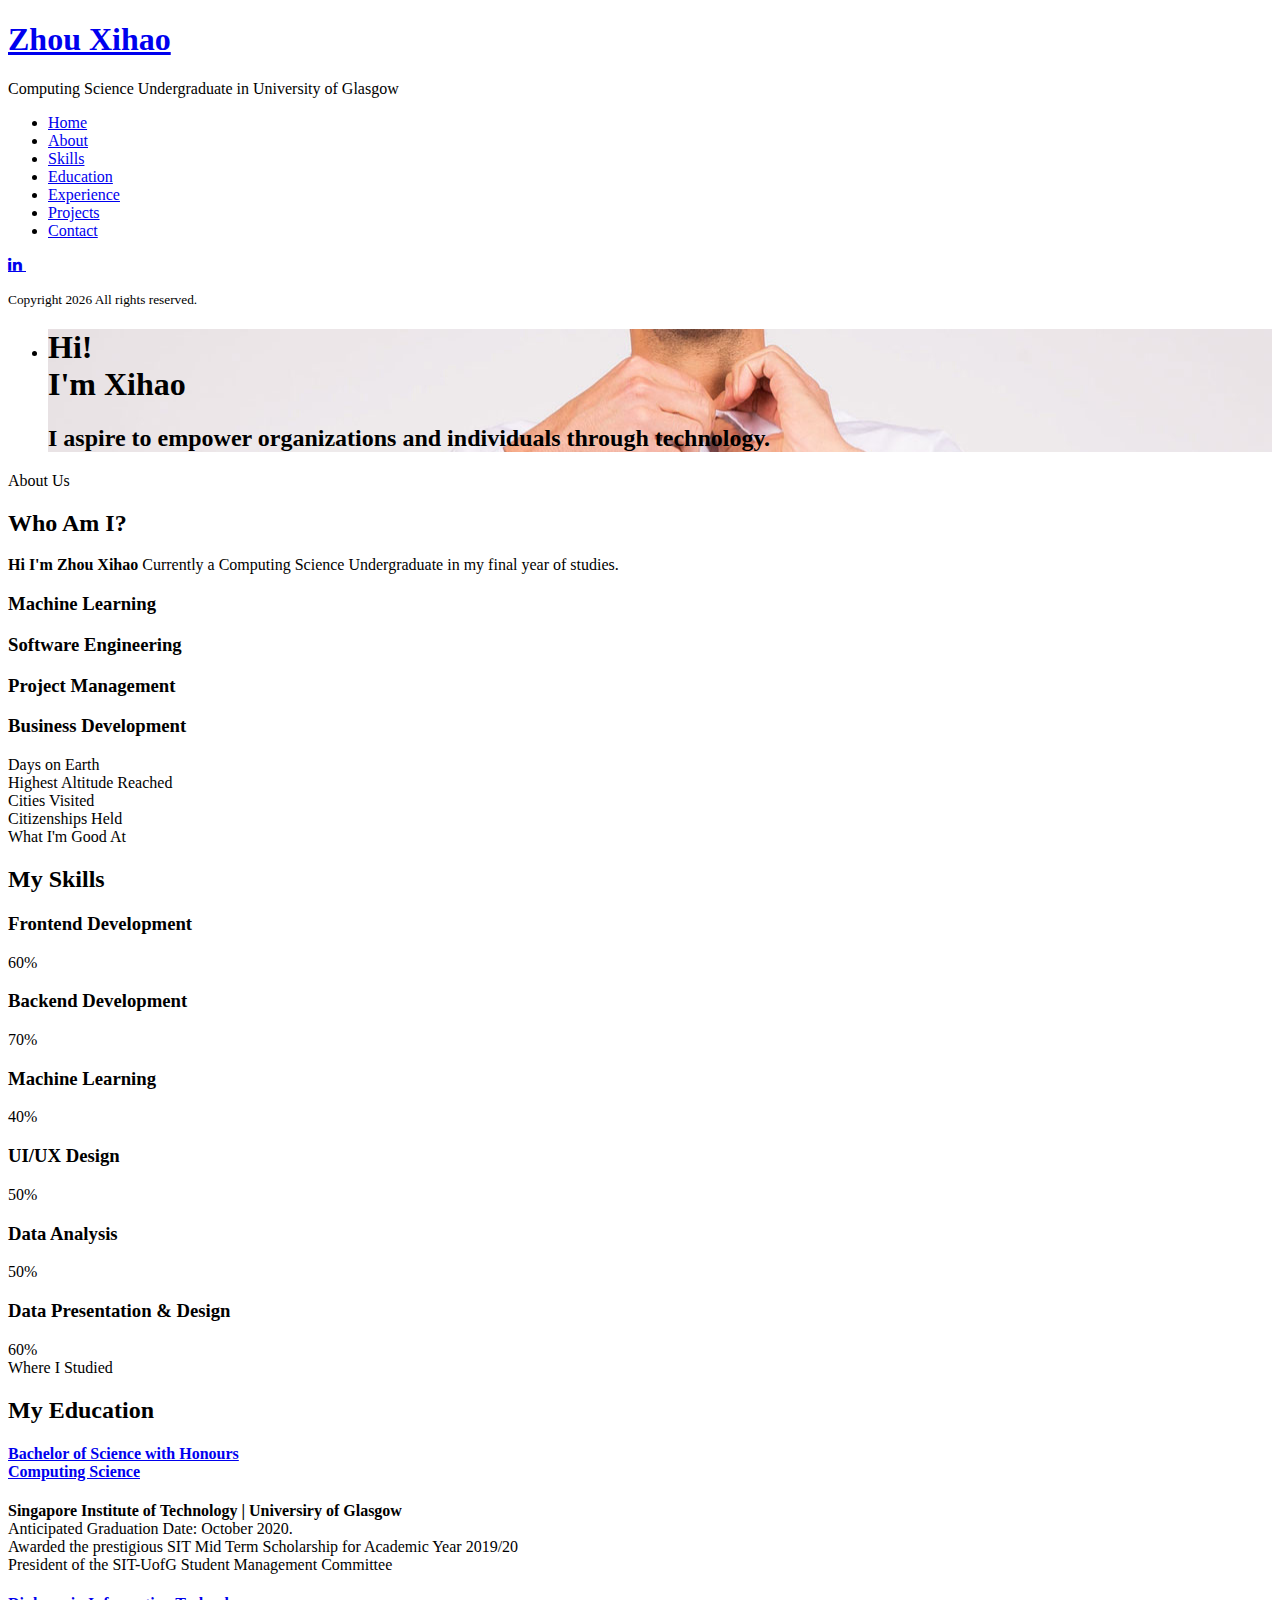
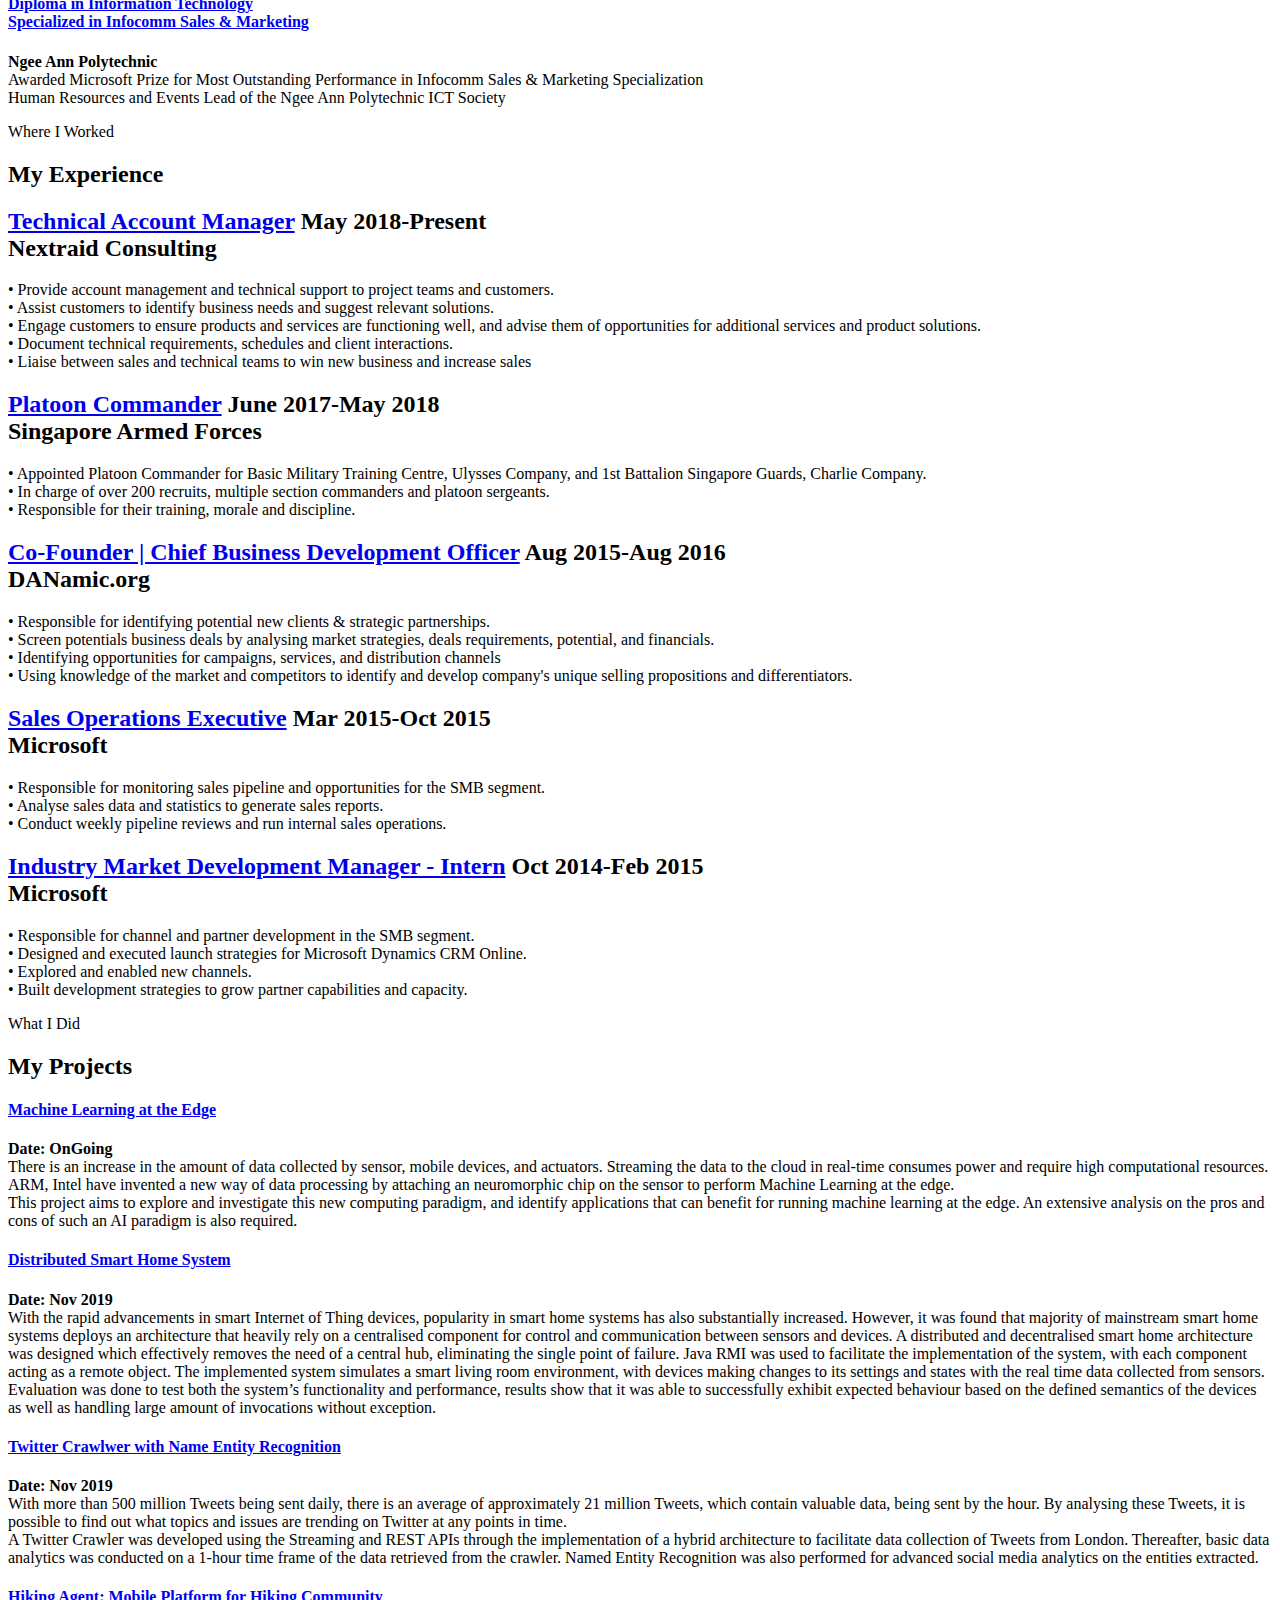
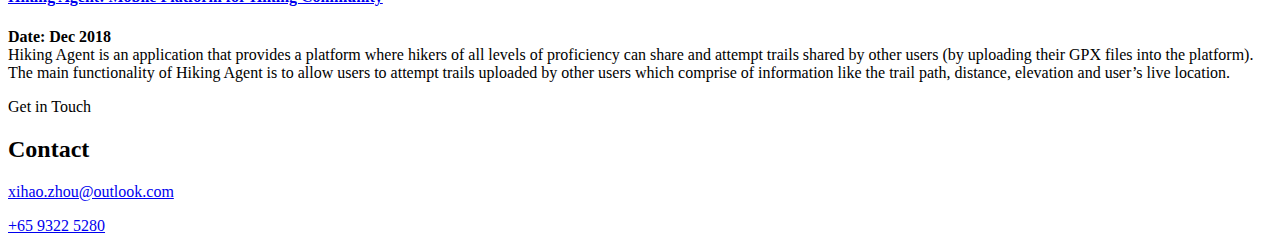
==== index.html @ 9bbf4e9b "Minor changes" ====
<!DOCTYPE HTML>
<html>
	<head>
	<meta charset="utf-8">
	<meta http-equiv="X-UA-Compatible" content="IE=edge">
	<title>Xihao</title>
	<meta name="viewport" content="width=device-width, initial-scale=1">
	<meta name="description" content="" />
	<meta name="keywords" content="" />
	<meta name="author" content="" />

	<!-- Place favicon.ico and apple-touch-icon.png in the root directory -->
	<link rel="shortcut icon" href="images/x.png">

	<link href="https://fonts.googleapis.com/css?family=Quicksand:300,400,500,700" rel="stylesheet">
	<link href="https://fonts.googleapis.com/css?family=Playfair+Display:400,400i,700" rel="stylesheet">

	<!-- Animate.css -->
	<link rel="stylesheet" href="css/animate.css">
	<!-- Icomoon Icon Fonts-->
	<link rel="stylesheet" href="css/icomoon.css">
	<!-- Bootstrap  -->
	<link rel="stylesheet" href="css/bootstrap.css">
	<!-- Flexslider  -->
	<link rel="stylesheet" href="css/flexslider.css">
	<!-- Flaticons  -->
	<link rel="stylesheet" href="fonts/flaticon/font/flaticon.css">
	<!-- Owl Carousel -->
	<link rel="stylesheet" href="css/owl.carousel.min.css">
	<link rel="stylesheet" href="css/owl.theme.default.min.css">
	<!-- Theme style  -->
	<link rel="stylesheet" href="css/style.css">
	<!-- Social Media Icons-->
	<link rel="stylesheet" href="https://cdnjs.cloudflare.com/ajax/libs/font-awesome/4.7.0/css/font-awesome.min.css">

	<script src="js/modernizr-2.6.2.min.js"></script>


	</head>

	<body>
	<div id="colorlib-page">
		<div class="container-wrap">
		<a href="#" class="js-colorlib-nav-toggle colorlib-nav-toggle" data-toggle="collapse" data-target="#navbar" aria-expanded="false" aria-controls="navbar"><i></i></a>
		<aside id="colorlib-aside" role="complementary" class="border js-fullheight">
			<div class="text-center">
				<div class="author-img" style="background-image: url(images/PIC.png);"></div>
				<h1 id="colorlib-logo"><a href="index.html">Zhou Xihao</a></h1>
				<span class="position">Computing Science Undergraduate in University of Glasgow</span>
			</div>
			<nav id="colorlib-main-menu" role="navigation" class="navbar">
				<div id="navbar" class="collapse">
					<ul>
						<li class="active"><a href="#" data-nav-section="home">Home</a></li>
						<li><a href="#" data-nav-section="about">About</a></li>
						<!-- <li><a href="#" data-nav-section="services">Services</a></li> -->
						<li><a href="#" data-nav-section="skills">Skills</a></li>
						<li><a href="#" data-nav-section="education">Education</a></li>
						<li><a href="#" data-nav-section="experience">Experience</a></li>
						<li><a href="#" data-nav-section="projects">Projects</a></li>
						<!-- <li><a href="#" data-nav-section="blog">Blog</a></li> -->
						<li><a href="#" data-nav-section="contact">Contact</a></li>
					</ul>
				</div>
			</nav>

			<div class="colorlib-footer">

				<a href="https://www.linkedin.com/in/xihaozhou/" class="fa fa-linkedin">&nbsp;</a>

				<p><small>Copyright <script>document.write(new Date().getFullYear());</script> All rights reserved.</small></p>

			</div>

		</aside>

		<div id="colorlib-main">
			<section id="colorlib-hero" class="js-fullheight" data-section="home">
				<div class="flexslider js-fullheight">
					<ul class="slides">
				   	<li style="background-image: url(images/img_bg_1.jpg);">
				   		<div class="overlay"></div>
				   		<div class="container-fluid">
				   			<div class="row">
					   			<div class="col-md-6 col-md-offset-3 col-md-pull-3 col-sm-12 col-xs-12 js-fullheight slider-text">
					   				<div class="slider-text-inner js-fullheight">
					   					<div class="desc">
						   					<h1>Hi! <br>I'm Xihao</h1>
						   					<h2>I aspire to empower organizations and individuals through technology.</h2>
												<!-- <p><a class="btn btn-primary btn-learn" href="https://1drv.ms/b/s!AjzzkEXjGztilz68MxTe9fAJ-5AG">Download CV <i class="icon-download4"></i></a></p> -->
											</div>
					   				</div>
					   			</div>
					   		</div>
				   		</div>
				   	</li>
				  	</ul>
			  	</div>
			</section>

			<section class="colorlib-about" data-section="about">
				<div class="colorlib-narrow-content">
					<div class="row">
						<div class="col-md-12">
							<div class="row row-bottom-padded-sm animate-box" data-animate-effect="fadeInLeft">
								<div class="col-md-12">
									<div class="about-desc">
										<span class="heading-meta">About Us</span>
										<h2 class="colorlib-heading">Who Am I?</h2>
										<p><strong>Hi I'm Zhou Xihao</strong> 
											Currently a Computing Science Undergraduate in my final year of studies.
										</p>
									</div>
								</div>
							</div>
							<div class="row">
								<div class="col-md-3 animate-box" data-animate-effect="fadeInTop">
									<div class="services color-3">
										<span class="icon2"><i class="icon-phone3"></i></span>
										<h3>Machine Learning</h3>
									</div>
								</div>
								<div class="col-md-3 animate-box" data-animate-effect="fadeInLeft">
									<div class="services color-1">
										<span class="icon2"><i class="icon-data"></i></span>
										<h3>Software Engineering</h3>
									</div>
								</div>
								<div class="col-md-3 animate-box" data-animate-effect="fadeInRight">
									<div class="services color-2">
										<span class="icon2"><i class="icon-globe-outline"></i></span>
										<h3>Project Management</h3>
									</div>
								</div>
								<div class="col-md-3 animate-box" data-animate-effect="fadeInBottom">
									<div class="services color-4">
										<span class="icon2"><i class="icon-bulb"></i></span>
										<h3>Business Development</h3>
									</div>
								</div>
							</div>
						</div>
					</div>
				</div>
			</section>

			<div id="colorlib-counter" class="colorlib-counters" style="background-image: url(images/cover_bg_1.jpg);" data-stellar-background-ratio="0.5">
				<div class="overlay"></div>
				<div class="colorlib-narrow-content">
					<div class="row">
					</div>
					<div class="row">
						<div class="col-md-3 text-center animate-box">
							<span class="colorlib-counter js-counter" data-from="8800" data-to="9069" data-speed="5000" data-refresh-interval="50"></span>
							<span class="colorlib-counter-label">Days on Earth</span>
						</div>
						<div class="col-md-3 text-center animate-box">
							<span class="colorlib-counter js-counter" data-from="3500" data-to="3720" data-speed="5000" data-refresh-interval="50"></span>
							<span class="colorlib-counter-label">Highest Altitude Reached</span>
						</div>
						<div class="col-md-3 text-center animate-box">
							<span class="colorlib-counter js-counter" data-from="0" data-to="16" data-speed="5000" data-refresh-interval="50"></span>
							<span class="colorlib-counter-label">Cities Visited</span>
						</div>
						<div class="col-md-3 text-center animate-box">
							<span class="colorlib-counter js-counter" data-from="0" data-to="2" data-speed="5000" data-refresh-interval="50"></span>
							<span class="colorlib-counter-label">Citizenships Held</span>
						</div>
					</div>
				</div>
			</div>

			<section class="colorlib-skills" data-section="skills">
				<div class="colorlib-narrow-content">
					<div class="row">
						<div class="col-md-6 col-md-offset-3 col-md-pull-3 animate-box" data-animate-effect="fadeInLeft">
							<span class="heading-meta">What I'm Good At</span>
							<h2 class="colorlib-heading animate-box">My Skills</h2>
						</div>
					</div>
					<div class="row">

						<!-- <div class="col-md-12 animate-box" data-animate-effect="fadeInLeft">
							<h3 style="font-family:Verdana;"> Technical </h3>
						</div> -->

						<div class="col-md-6 animate-box" data-animate-effect="fadeInLeft">
							<div class="progress-wrap">
								<h3>Frontend Development</h3>
								<div class="progress">
								 	<div class="progress-bar color-1" role="progressbar" aria-valuenow="60"
								  	aria-valuemin="0" aria-valuemax="100" style="width:60%">
								    <span>60%</span>
								  	</div>
								</div>
							</div>
						</div>
						<div class="col-md-6 animate-box" data-animate-effect="fadeInRight">
							<div class="progress-wrap">
								<h3>Backend Development</h3>
								<div class="progress">
								 	<div class="progress-bar color-2" role="progressbar" aria-valuenow="70"
								  	aria-valuemin="0" aria-valuemax="100" style="width:70%">
								    <span>70%</span>
								  	</div>
								</div>
							</div>
						</div>
						<div class="col-md-6 animate-box" data-animate-effect="fadeInLeft">
							<div class="progress-wrap">
								<h3>Machine Learning</h3>
								<div class="progress">
								 	<div class="progress-bar color-3" role="progressbar" aria-valuenow="65"
								  	aria-valuemin="0" aria-valuemax="100" style="width:45%">
								    <span>40%</span>
								  	</div>
								</div>
							</div>
						</div>
						<div class="col-md-6 animate-box" data-animate-effect="fadeInRight">
							<div class="progress-wrap">
								<h3>UI/UX Design</h3>
								<div class="progress">
								 	<div class="progress-bar color-4" role="progressbar" aria-valuenow="50"
								  	aria-valuemin="0" aria-valuemax="100" style="width:50%">
								    <span>50%</span>
								  	</div>
								</div>
							</div>
						</div>
						<div class="col-md-6 animate-box" data-animate-effect="fadeInLeft">
							<div class="progress-wrap">
								<h3>Data Analysis</h3>
								<div class="progress">
								 	<div class="progress-bar color-5" role="progressbar" aria-valuenow="40"
								  	aria-valuemin="0" aria-valuemax="100" style="width:50%">
								    <span>50%</span>
								  	</div>
								</div>
							</div>
						</div>
						<div class="col-md-6 animate-box" data-animate-effect="fadeInRight">
							<div class="progress-wrap">
								<h3>Data Presentation & Design</h3>
								<div class="progress">
								 	<div class="progress-bar color-6" role="progressbar" aria-valuenow="65"
								  	aria-valuemin="0" aria-valuemax="100" style="width:60%">
								    <span>60%</span>
								  	</div>
								</div>
							</div>
						</div>

						<!-- <div class="col-md-12 animate-box" data-animate-effect="fadeInLeft">
							<h3 style="font-family:Verdana;"> <br> Business </h3>
						</div>

						<div class="col-md-6 animate-box" data-animate-effect="fadeInLeft">
							<div class="progress-wrap">
								<h3>Business Development</h3>
								<div class="progress">
								 	<div class="progress-bar color-1" role="progressbar" aria-valuenow="55"
								  	aria-valuemin="0" aria-valuemax="100" style="width:55%">
								    <span>55%</span>
								  	</div>
								</div>
							</div>
						</div>
						<div class="col-md-6 animate-box" data-animate-effect="fadeInRight">
							<div class="progress-wrap">
								<h3>Solution Sales</h3>
								<div class="progress">
								 	<div class="progress-bar color-2" role="progressbar" aria-valuenow="80"
								  	aria-valuemin="0" aria-valuemax="100" style="width:80%">
								    <span>80%</span>
								  	</div>
								</div>
							</div>
						</div>
						<div class="col-md-6 animate-box" data-animate-effect="fadeInLeft">
							<div class="progress-wrap">
								<h3>CRM</h3>
								<div class="progress">
								 	<div class="progress-bar color-3" role="progressbar" aria-valuenow="60"
								  	aria-valuemin="0" aria-valuemax="100" style="width:60%">
								    <span>60%</span>
								  	</div>
								</div>
							</div>
						</div>
						<div class="col-md-6 animate-box" data-animate-effect="fadeInRight">
							<div class="progress-wrap">
								<h3>Pre-Sales</h3>
								<div class="progress">
								 	<div class="progress-bar color-4" role="progressbar" aria-valuenow="60"
								  	aria-valuemin="0" aria-valuemax="100" style="width:60%">
								    <span>60%</span>
								  	</div>
								</div>
							</div>
						</div>
						<div class="col-md-6 animate-box" data-animate-effect="fadeInLeft">
							<div class="progress-wrap">
								<h3>Channel Development</h3>
								<div class="progress">
								 	<div class="progress-bar color-5" role="progressbar" aria-valuenow="55"
								  	aria-valuemin="0" aria-valuemax="100" style="width:55%">
								    <span>55%</span>
								  	</div>
								</div>
							</div>
						</div> -->

					</div>
				</div>
			</section>
			<section class="colorlib-education" data-section="education">
				<div class="colorlib-narrow-content">
					<div class="row">
						<div class="col-md-6 col-md-offset-3 col-md-pull-3 animate-box" data-animate-effect="fadeInLeft">
							<span class="heading-meta">Where I Studied</span>
							<h2 class="colorlib-heading animate-box">My Education</h2>
						</div>
					</div>
					<div class="row">
						<div class="col-md-12 animate-box" data-animate-effect="fadeInLeft">
							<div class="fancy-collapse-panel">
								<div class="panel-group" id="accordion" role="tablist" aria-multiselectable="true">
									<div class="panel panel-default">
									    <div class="panel-heading" role="tab" id="headingOne">
									        <h4 class="panel-title">
									            <a data-toggle="collapse" data-parent="#accordion" href="#collapseOne" aria-expanded="true" aria-controls="collapseOne">Bachelor of Science with Honours <span><br>Computing Science</br></span></a>
									        </h4>
									    </div>
									    <div id="collapseOne" class="panel-collapse collapse in" role="tabpanel" aria-labelledby="headingOne">
									         <div class="panel-body">
												<p><strong>Singapore Institute of Technology | Universiry of Glasgow</strong>
													<br>Anticipated Graduation Date: October 2020.
													<br>Awarded the prestigious SIT Mid Term Scholarship for Academic Year 2019/20
													<br>President of the SIT-UofG Student Management Committee
												</p>
									         </div>
									    </div>
									</div>
									<div class="panel panel-default">
									    <div class="panel-heading" role="tab" id="headingTwo">
									        <h4 class="panel-title">
									            <a class="collapsed" data-toggle="collapse" data-parent="#accordion" href="#collapseTwo" aria-expanded="false" aria-controls="collapseTwo">Diploma in Information Technology <span><br>Specialized in Infocomm Sales & Marketing</br></span></a>
									        </h4>
									    </div>
									    <div id="collapseTwo" class="panel-collapse collapse" role="tabpanel" aria-labelledby="headingTwo">
									        <div class="panel-body">
												<p><strong>Ngee Ann Polytechnic</strong>
													<br>Awarded Microsoft Prize for Most Outstanding Performance in Infocomm Sales & Marketing Specialization
													<br>Human Resources and Events Lead of the Ngee Ann Polytechnic ICT Society
												</p>
									        </div>
									    </div>
									</div>

								</div>
							</div>
						</div>
					</div>
				</div>
			</section>

			<section class="colorlib-experience" data-section="experience">
				<div class="colorlib-narrow-content">
					<div class="row">
						<div class="col-md-6 col-md-offset-3 col-md-pull-3 animate-box" data-animate-effect="fadeInLeft">
							<span class="heading-meta">Where I Worked</span>
							<h2 class="colorlib-heading animate-box">My Experience</h2>
						</div>
					</div>
					<div class="row">
						<div class="col-md-12">
								 <div class="timeline-centered">
									 <article class="timeline-entry animate-box" data-animate-effect="fadeInLeft">
											<div class="timeline-entry-inner">

												 <div class="timeline-icon color-1">
														<i class="icon-pen2"></i>
												 </div>

												 <div class="timeline-label">
													<h2><a href="#">Technical Account Manager</a> <span>May 2018-Present</span> <span><br>Nextraid Consulting</br></span> </h2>
													<p>• Provide account management and technical support to project teams and customers.
													<br>• Assist customers to identify business needs and suggest relevant solutions.
													<br>• Engage customers to ensure products and services are functioning well, and advise them of opportunities for additional services and product solutions.
													<br>• Document technical requirements, schedules and client interactions.
													<br>• Liaise between sales and technical teams to win new business and increase sales </p>
												 </div>
											</div>
									 </article>

									 <article class="timeline-entry animate-box" data-animate-effect="fadeInRight">
											<div class="timeline-entry-inner">
												 <div class="timeline-icon color-2">
														<i class="icon-pen2"></i>
												 </div>
												 <div class="timeline-label">
													<h2><a href="#">Platoon Commander</a> <span>June 2017-May 2018</span> <span><br>Singapore Armed Forces</br></span></h2>
													<p>• Appointed Platoon Commander for Basic Military Training Centre, Ulysses Company, and 1st Battalion Singapore Guards, Charlie Company.
													<br>• In charge of over 200 recruits, multiple section commanders and platoon sergeants.
													<br>• Responsible for their training, morale and discipline.</p>
												 </div>
											</div>
									 </article>

									 <article class="timeline-entry animate-box" data-animate-effect="fadeInLeft">
											<div class="timeline-entry-inner">
												 <div class="timeline-icon color-3">
														<i class="icon-pen2"></i>
												 </div>
												 <div class="timeline-label">
													<h2><a href="#">Co-Founder | Chief Business Development Officer</a> <span>Aug 2015-Aug 2016</span> <span><br>DANamic.org</br></span></h2>
													<p>• Responsible for identifying potential new clients & strategic partnerships.
													<br>• Screen potentials business deals by analysing market strategies, deals requirements, potential, and financials.
													<br>• Identifying opportunities for campaigns, services, and distribution channels
													<br>• Using knowledge of the market and competitors to identify and develop company's unique selling propositions and differentiators.</p>
												 </div>
											</div>
									 </article>

									 <article class="timeline-entry animate-box" data-animate-effect="fadeInTop">
											<div class="timeline-entry-inner">
												 <div class="timeline-icon color-4">
														<i class="icon-pen2"></i>
												 </div>
												 <div class="timeline-label">
													<h2><a href="#">Sales Operations Executive</a> <span>Mar 2015-Oct 2015</span> <span><br>Microsoft</br></span></h2>
														<p>• Responsible for monitoring sales pipeline and opportunities for the SMB segment.
																<br>• Analyse sales data and statistics to generate sales reports.
																<br>• Conduct weekly pipeline reviews and run internal sales operations.</p>
												 </div>
											</div>
									 </article>

									 <article class="timeline-entry animate-box" data-animate-effect="fadeInLeft">
											<div class="timeline-entry-inner">
												 <div class="timeline-icon color-5">
														<i class="icon-pen2"></i>
												 </div>
												 <div class="timeline-label">
													<h2><a href="#">Industry Market Development Manager - Intern</a> <span>Oct 2014-Feb 2015</span> <span><br>Microsoft</br></span></h2>
														<p>• Responsible for channel and partner development in the SMB segment.
																<br>• Designed and executed launch strategies for Microsoft Dynamics CRM Online.
																<br>• Explored and enabled new channels.
																<br>• Built development strategies to grow partner capabilities and capacity.</p>
												 </div>
											</div>
									 </article>

									 <article class="timeline-entry begin animate-box" data-animate-effect="fadeInBottom">
											<div class="timeline-entry-inner">
												 <div class="timeline-icon color-none">
												 </div>
											</div>
									 </article>
								</div>
						 </div>
					 </div>
				</div>
			</section>

			<section class="colorlib-education" data-section="projects">
				<div class="colorlib-narrow-content">
					<div class="row">
						<div class="col-md-6 col-md-offset-3 col-md-pull-3 animate-box" data-animate-effect="fadeInLeft">
							<span class="heading-meta">What I Did</span>
							<h2 class="colorlib-heading animate-box">My Projects</h2>
						</div>
					</div>
					<div class="row">
						<div class="col-md-12 animate-box" data-animate-effect="fadeInLeft">
							<div class="fancy-collapse-panel">
								<div class="panel-group" id="accordion" role="tablist" aria-multiselectable="true">
									<div class="panel panel-default">
									    <div class="panel-heading" role="tab" id="headingOne">
									        <h4 class="panel-title">
									            <a data-toggle="collapse" data-parent="#accordion" href="#collapseA" aria-expanded="true" aria-controls="collapseA">Machine Learning at the Edge</a>
									        </h4>
									    </div>
									    <div id="collapseA" class="panel-collapse collapse in" role="tabpanel" aria-labelledby="headingOne">
									         <div class="panel-body">
												<p><strong>Date: OnGoing</strong>
													<br>There is an increase in the amount of data collected by sensor, mobile devices, and actuators. 
													Streaming the data to the cloud in real-time consumes power and require high computational resources. 
													ARM, Intel have invented a new way of data processing by attaching an neuromorphic chip on the sensor to perform Machine Learning at the edge.
													<br>This project aims to explore and investigate this new computing paradigm, and identify applications that can benefit for running machine learning at the edge. 
													An extensive analysis on the pros and cons of such an AI paradigm is also required. 
												</p>
									         </div>
									    </div>
									</div>
									<div class="panel panel-default">
									    <div class="panel-heading" role="tab" id="headingTwo">
									        <h4 class="panel-title">
									            <a class="collapsed" data-toggle="collapse" data-parent="#accordion" href="#collapseB" aria-expanded="false" aria-controls="collapseA">Distributed Smart Home System</a>
									        </h4>
									    </div>
									    <div id="collapseB" class="panel-collapse collapse" role="tabpanel" aria-labelledby="headingTwo">
									        <div class="panel-body">
												<p><strong>Date: Nov 2019</strong>
													<br>With the rapid advancements in smart Internet of
													Thing devices, popularity in smart home systems has also
													substantially increased. However, it was found that majority of
													mainstream smart home systems deploys an architecture that
													heavily rely on a centralised component for control and
													communication between sensors and devices. A distributed and
													decentralised smart home architecture was designed which
													effectively removes the need of a central hub, eliminating the
													single point of failure. Java RMI was used to facilitate the
													implementation of the system, with each component acting as a
													remote object. The implemented system simulates a smart living
													room environment, with devices making changes to its settings
													and states with the real time data collected from sensors.
													Evaluation was done to test both the system’s functionality and
													performance, results show that it was able to successfully exhibit
													expected behaviour based on the defined semantics of the
													devices as well as handling large amount of invocations without
													exception.
												</p>
									        </div>
									    </div>
									</div>
									<div class="panel panel-default">
									    <div class="panel-heading" role="tab" id="headingThree">
									        <h4 class="panel-title">
									            <a class="collapsed" data-toggle="collapse" data-parent="#accordion" href="#collapseC" aria-expanded="false" aria-controls="collapseA">Twitter Crawlwer with Name Entity Recognition</a>
									        </h4>
									    </div>
									    <div id="collapseC" class="panel-collapse collapse" role="tabpanel" aria-labelledby="headingThree">
									        <div class="panel-body">
												<p><strong>Date: Nov 2019</strong>
													<br>With more than 500 million Tweets being sent daily, there is an average of approximately 21 million Tweets, which contain valuable data, being sent by the hour. 
													By analysing these Tweets, it is possible to find out what topics and issues are trending on Twitter at any points in time.
													<br>A Twitter Crawler was developed using the Streaming and REST APIs through the implementation of a hybrid architecture to facilitate data collection of Tweets from London. 
													Thereafter, basic data analytics was conducted on a 1-hour time frame of the data retrieved from the crawler. 
													Named Entity Recognition was also performed for advanced social media analytics on the entities extracted.
												</p>
									        </div>
									    </div>
									</div>
									<div class="panel panel-default">
									    <div class="panel-heading" role="tab" id="headingFour">
									        <h4 class="panel-title">
									            <a class="collapsed" data-toggle="collapse" data-parent="#accordion" href="#collapseD" aria-expanded="false" aria-controls="collapseA">Hiking Agent: Mobile Platform for Hiking Community</a>
									        </h4>
									    </div>
									    <div id="collapseD" class="panel-collapse collapse" role="tabpanel" aria-labelledby="headingFour">
									        <div class="panel-body">
												<p><strong>Date: Dec 2018</strong>
													<br>Hiking Agent is an application that provides a platform where hikers of all levels of proficiency can share and attempt trails shared by other users (by uploading their GPX files into the platform). 
													The main functionality of Hiking Agent is to allow users to attempt trails uploaded by other users which comprise of information like the trail path, distance, elevation and user’s live location.	
									        </div>
									    </div>
									</div>
								</div>
							</div>
						</div>
					</div>
				</div>
			</section>

			<section class="colorlib-contact" data-section="contact">
				<div class="colorlib-narrow-content">
					<div class="row">
						<div class="col-md-6 col-md-offset-3 col-md-pull-3 animate-box" data-animate-effect="fadeInLeft">
							<span class="heading-meta">Get in Touch</span>
							<h2 class="colorlib-heading">Contact</h2>
						</div>
					</div>
					<div class="row">
						<div class="col-md-5">
							<div class="colorlib-feature colorlib-feature-sm animate-box" data-animate-effect="fadeInLeft">
								<div class="colorlib-icon">
									<i class="icon-globe-outline"></i>
								</div>
								<div class="colorlib-text">
									<p><a href="#">xihao.zhou@outlook.com</a></p>
								</div>
							</div>

							<!-- <div class="colorlib-feature colorlib-feature-sm animate-box" data-animate-effect="fadeInLeft">
								<div class="colorlib-icon">
									<i class="icon-map"></i>
								</div>
								<div class="colorlib-text">
									<p>217A Sumang Walk #16-244 <br>Singapore 821217</p>
								</div>
							</div> -->

							<div class="colorlib-feature colorlib-feature-sm animate-box" data-animate-effect="fadeInLeft">
								<div class="colorlib-icon">
									<i class="icon-phone"></i>
								</div>
								<div class="colorlib-text">
									<p><a href="tel://">+65 9322 5280</a></p>
								</div>
							</div>
						</div>
						<!-- <div class="col-md-7 col-md-push-1">
							<div class="row">
								<div class="col-md-10 col-md-offset-1 col-md-pull-1 animate-box" data-animate-effect="fadeInRight">
									<form action="">
										<div class="form-group">
											<input type="text" class="form-control" placeholder="Name" required>
										</div>
										<div class="form-group">
											<input type="text" class="form-control" placeholder="Email" required>
										</div>
										<div class="form-group">
											<input type="text" class="form-control" placeholder="Subject" required>
										</div>
										<div class="form-group">
											<textarea name="" id="message" cols="30" rows="7" class="form-control" placeholder="Message" required></textarea>
										</div>
										<div class="form-group">
											<input type="submit" class="btn btn-primary btn-send-message" value="Send Message">
										</div>
									</form>
								</div>

							</div>
						</div> -->
					</div>
				</div>
			</section>

		</div><!-- end:colorlib-main -->
	</div><!-- end:container-wrap -->
	</div><!-- end:colorlib-page -->

	<!-- jQuery -->
	<script src="js/jquery.min.js"></script>
	<!-- jQuery Easing -->
	<script src="js/jquery.easing.1.3.js"></script>
	<!-- Bootstrap -->
	<script src="js/bootstrap.min.js"></script>
	<!-- Waypoints -->
	<script src="js/jquery.waypoints.min.js"></script>
	<!-- Flexslider -->
	<script src="js/jquery.flexslider-min.js"></script>
	<!-- Owl carousel -->
	<script src="js/owl.carousel.min.js"></script>
	<!-- Counters -->
	<script src="js/jquery.countTo.js"></script>


	<!-- MAIN JS -->
	<script src="js/main.js"></script>

	</body>
</html>
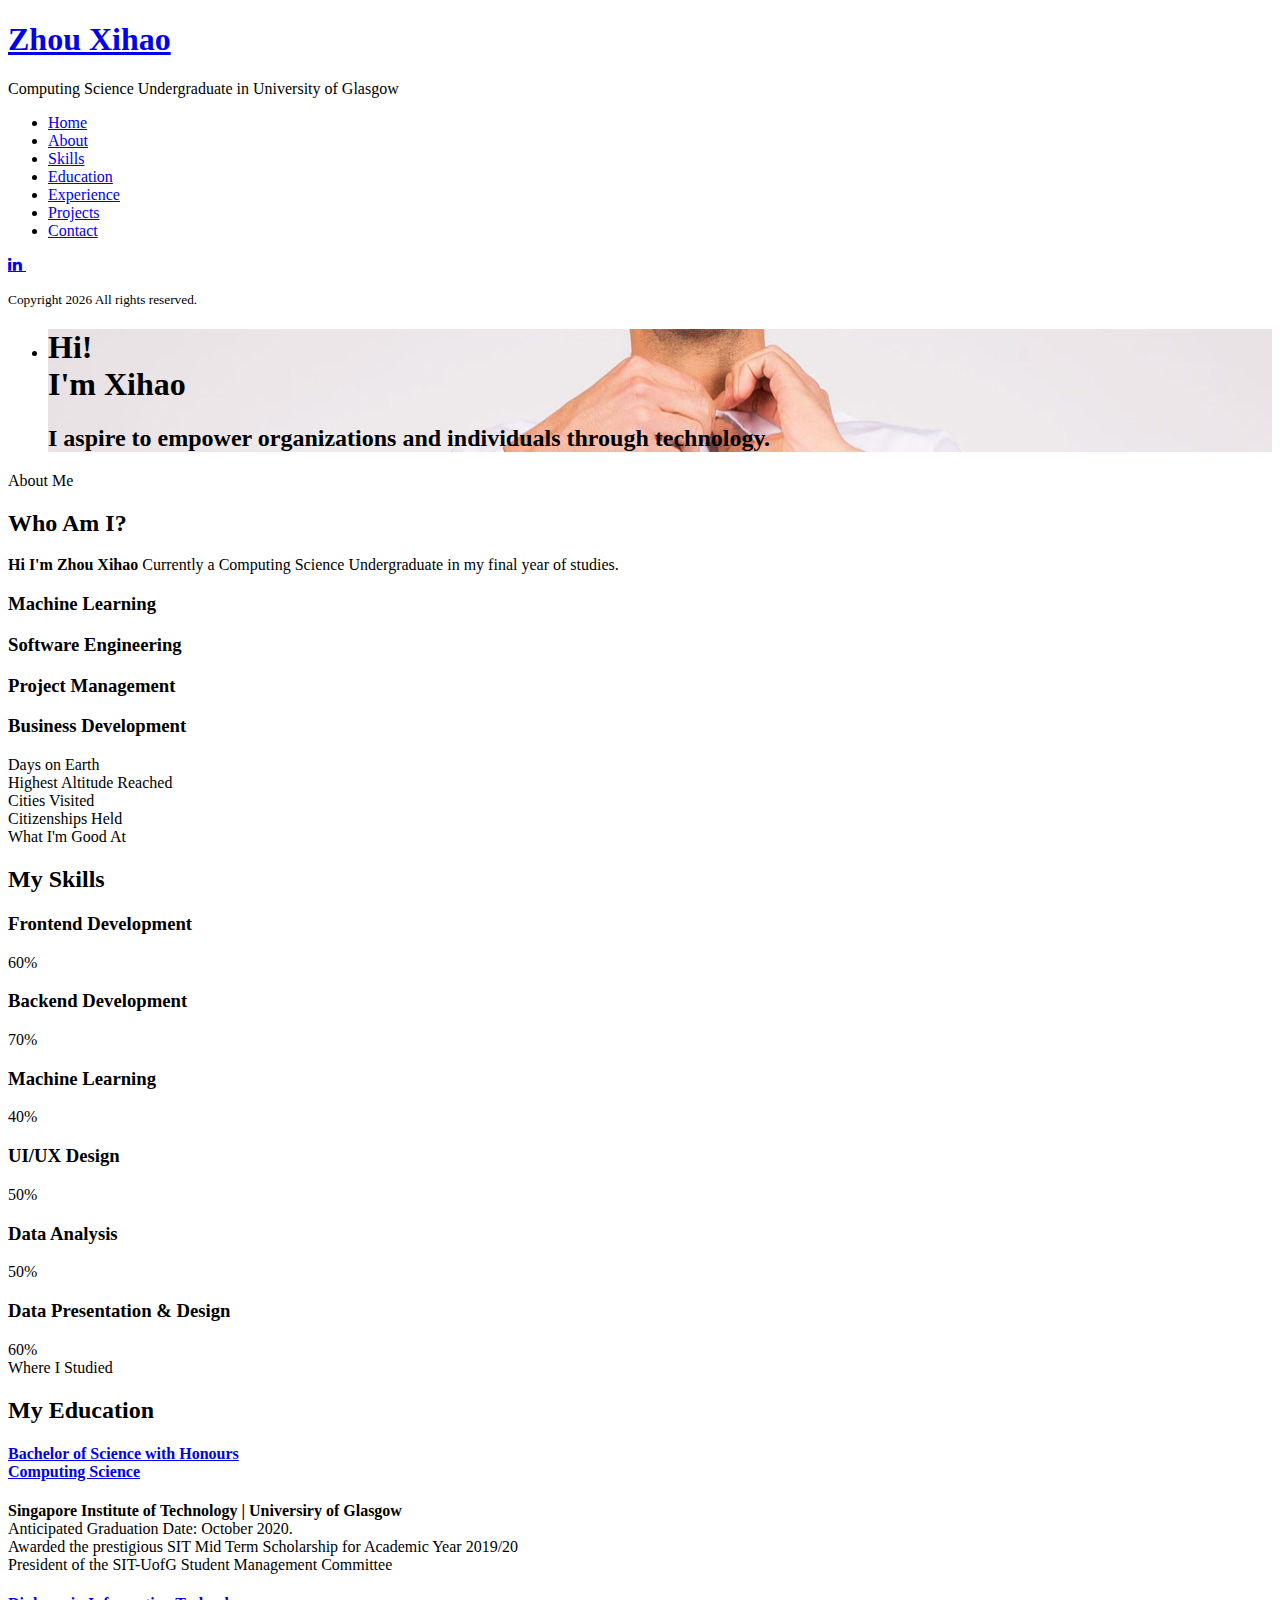
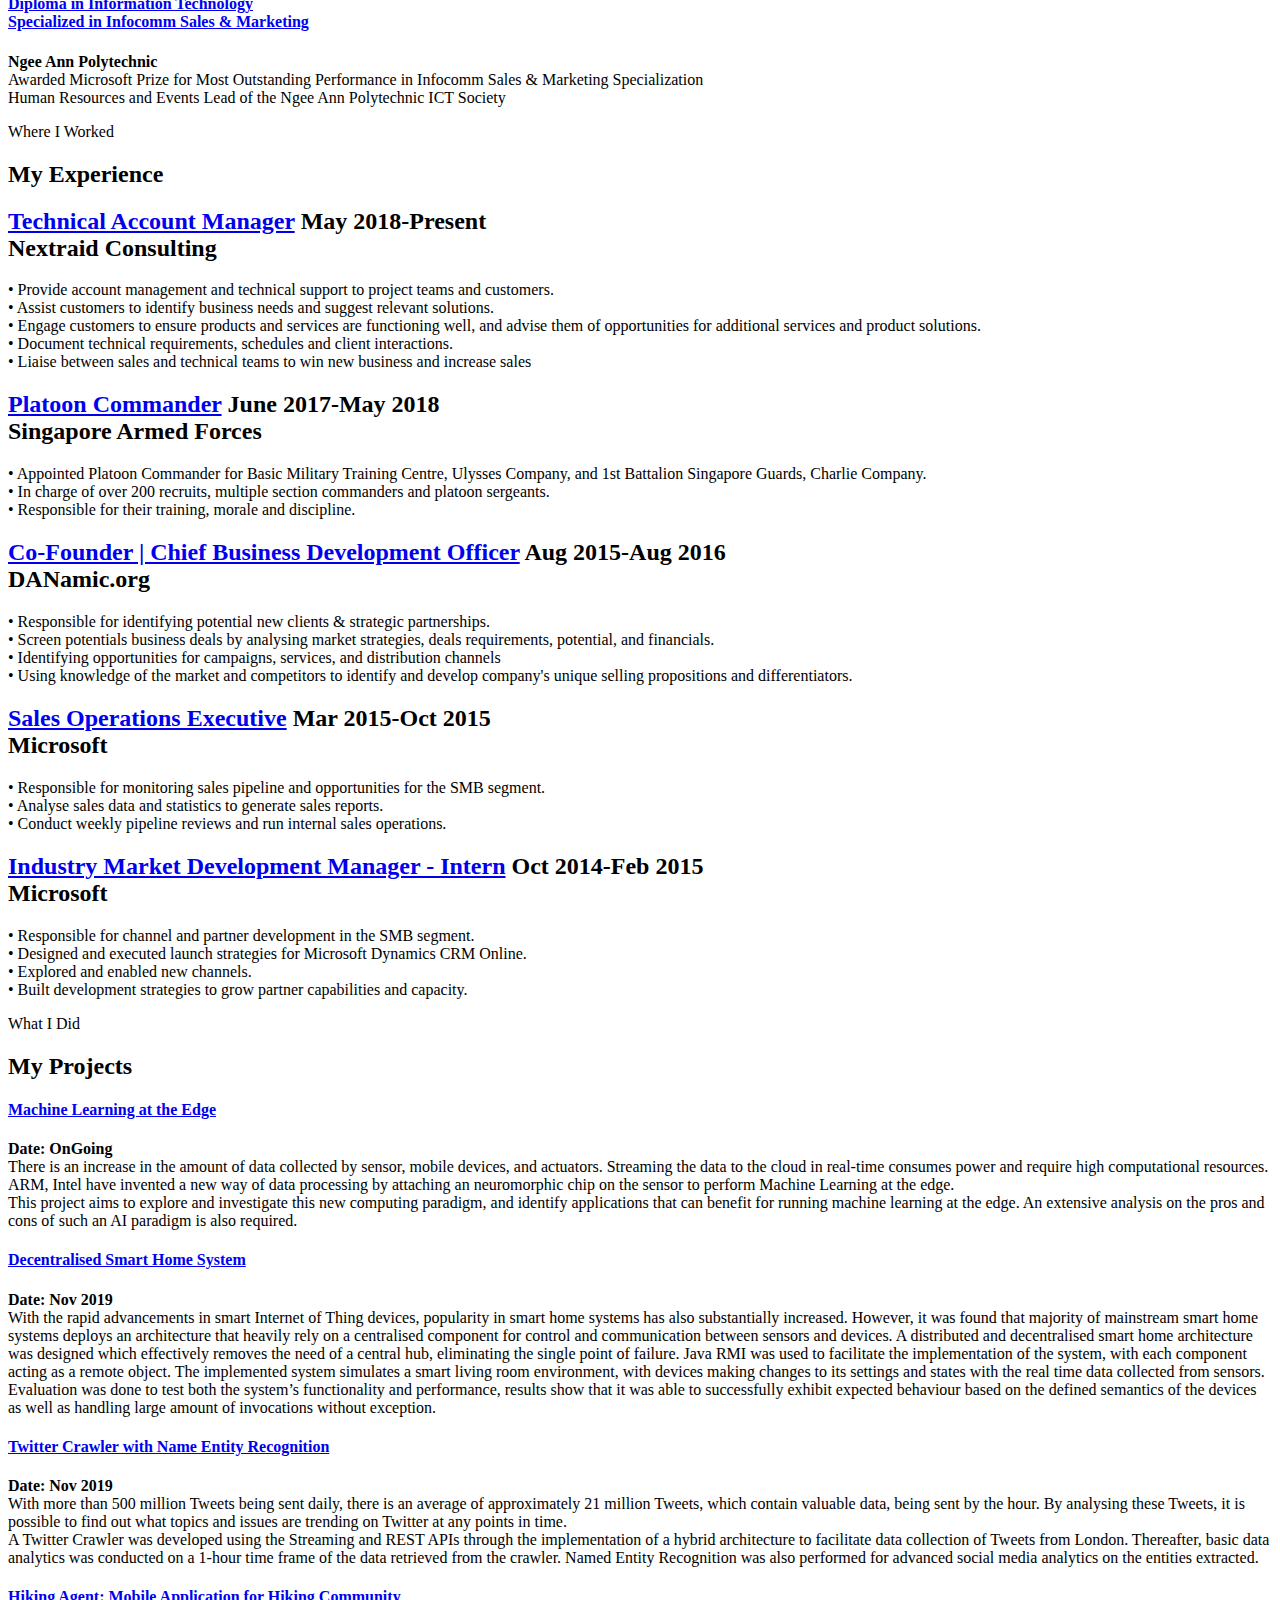
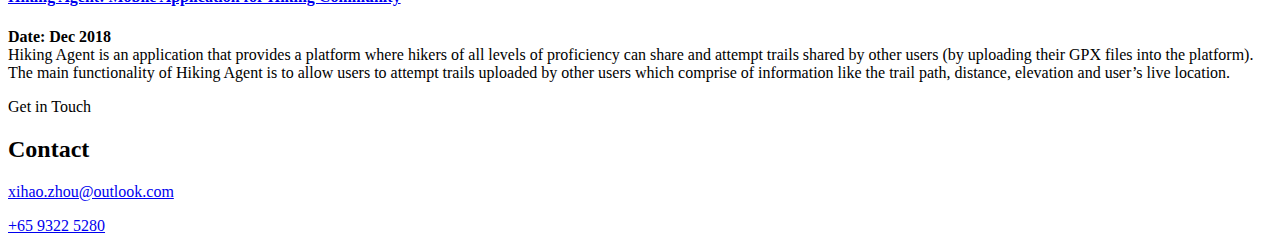
==== commit 170a0f78: "Updated site" ====
--- a/index.html
+++ b/index.html
@@ -105,7 +105,7 @@
 							<div class="row row-bottom-padded-sm animate-box" data-animate-effect="fadeInLeft">
 								<div class="col-md-12">
 									<div class="about-desc">
-										<span class="heading-meta">About Us</span>
+										<span class="heading-meta">About Me</span>
 										<h2 class="colorlib-heading">Who Am I?</h2>
 										<p><strong>Hi I'm Zhou Xihao</strong> 
 											Currently a Computing Science Undergraduate in my final year of studies.
@@ -497,7 +497,7 @@
 									<div class="panel panel-default">
 									    <div class="panel-heading" role="tab" id="headingTwo">
 									        <h4 class="panel-title">
-									            <a class="collapsed" data-toggle="collapse" data-parent="#accordion" href="#collapseB" aria-expanded="false" aria-controls="collapseA">Distributed Smart Home System</a>
+									            <a class="collapsed" data-toggle="collapse" data-parent="#accordion" href="#collapseB" aria-expanded="false" aria-controls="collapseA">Decentralised Smart Home System</a>
 									        </h4>
 									    </div>
 									    <div id="collapseB" class="panel-collapse collapse" role="tabpanel" aria-labelledby="headingTwo">
@@ -528,7 +528,7 @@
 									<div class="panel panel-default">
 									    <div class="panel-heading" role="tab" id="headingThree">
 									        <h4 class="panel-title">
-									            <a class="collapsed" data-toggle="collapse" data-parent="#accordion" href="#collapseC" aria-expanded="false" aria-controls="collapseA">Twitter Crawlwer with Name Entity Recognition</a>
+									            <a class="collapsed" data-toggle="collapse" data-parent="#accordion" href="#collapseC" aria-expanded="false" aria-controls="collapseA">Twitter Crawler with Name Entity Recognition</a>
 									        </h4>
 									    </div>
 									    <div id="collapseC" class="panel-collapse collapse" role="tabpanel" aria-labelledby="headingThree">
@@ -546,7 +546,7 @@
 									<div class="panel panel-default">
 									    <div class="panel-heading" role="tab" id="headingFour">
 									        <h4 class="panel-title">
-									            <a class="collapsed" data-toggle="collapse" data-parent="#accordion" href="#collapseD" aria-expanded="false" aria-controls="collapseA">Hiking Agent: Mobile Platform for Hiking Community</a>
+									            <a class="collapsed" data-toggle="collapse" data-parent="#accordion" href="#collapseD" aria-expanded="false" aria-controls="collapseA">Hiking Agent: Mobile Application for Hiking Community</a>
 									        </h4>
 									    </div>
 									    <div id="collapseD" class="panel-collapse collapse" role="tabpanel" aria-labelledby="headingFour">
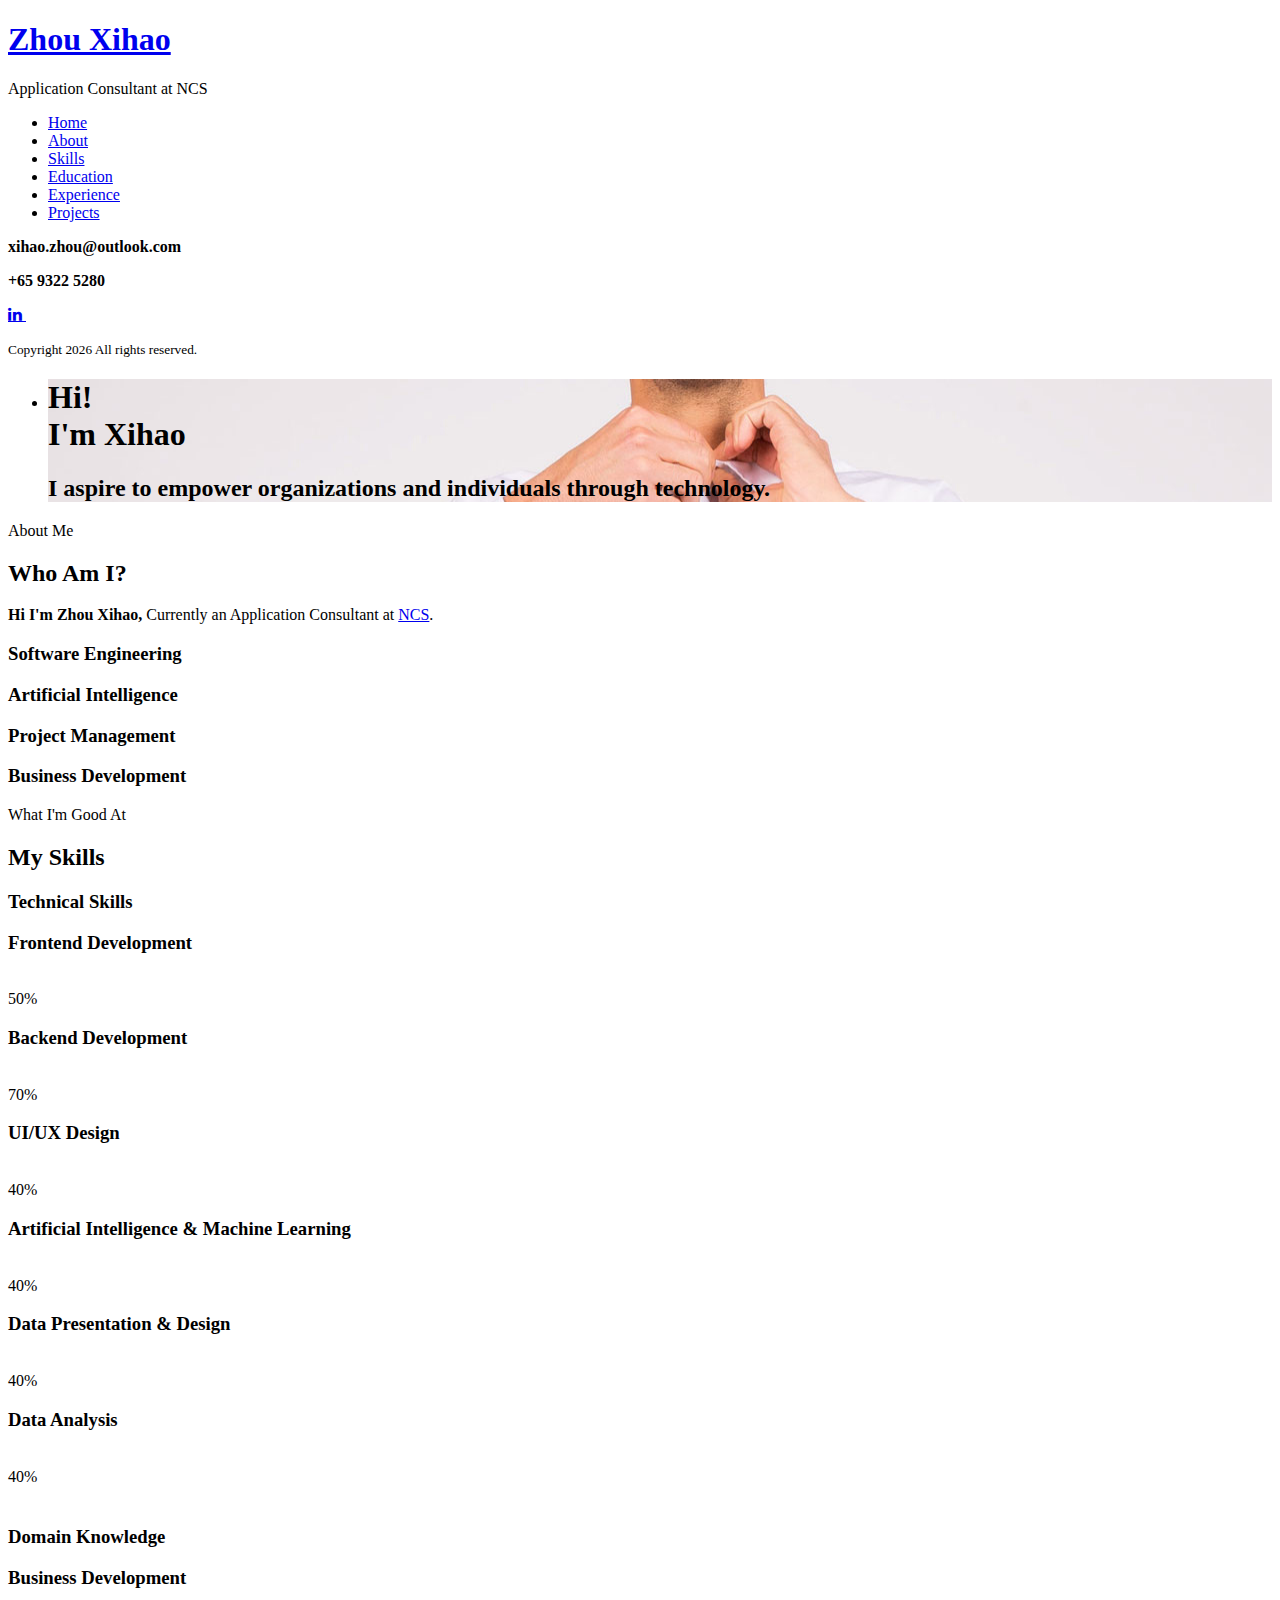
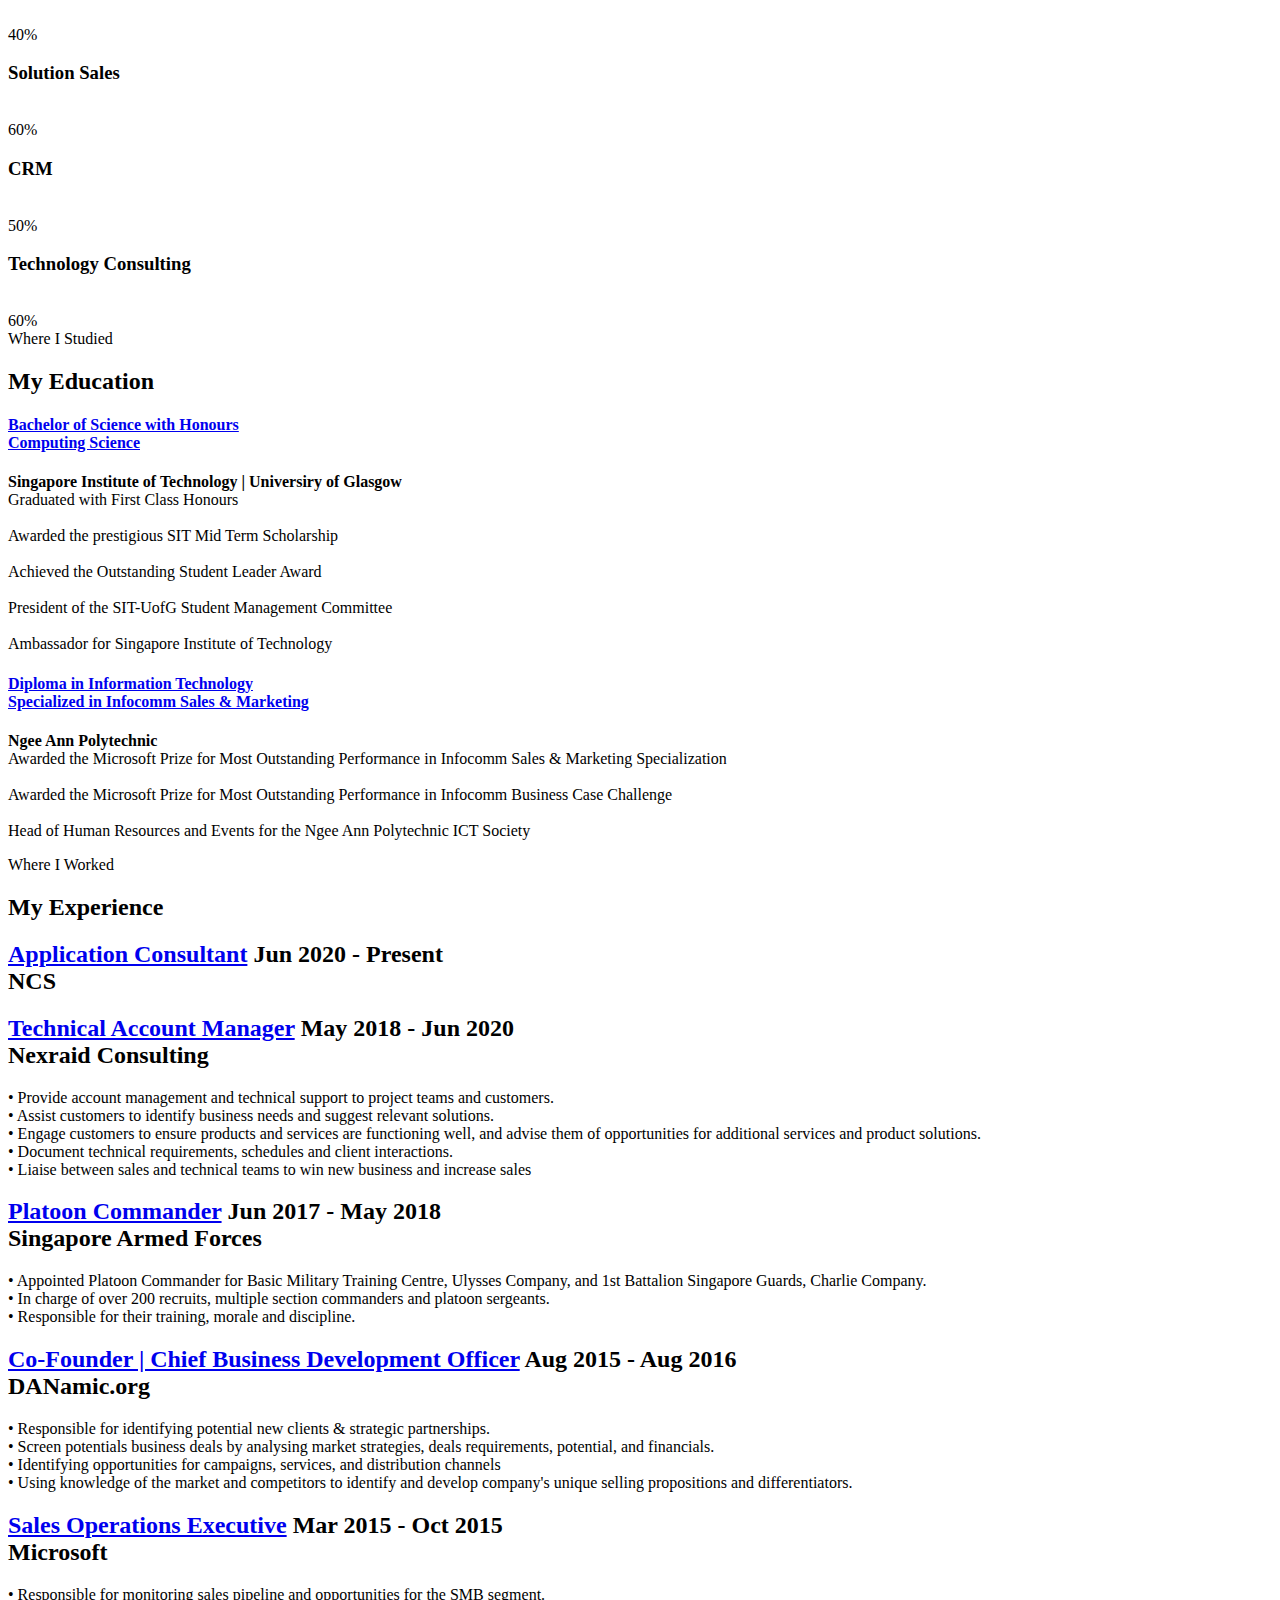
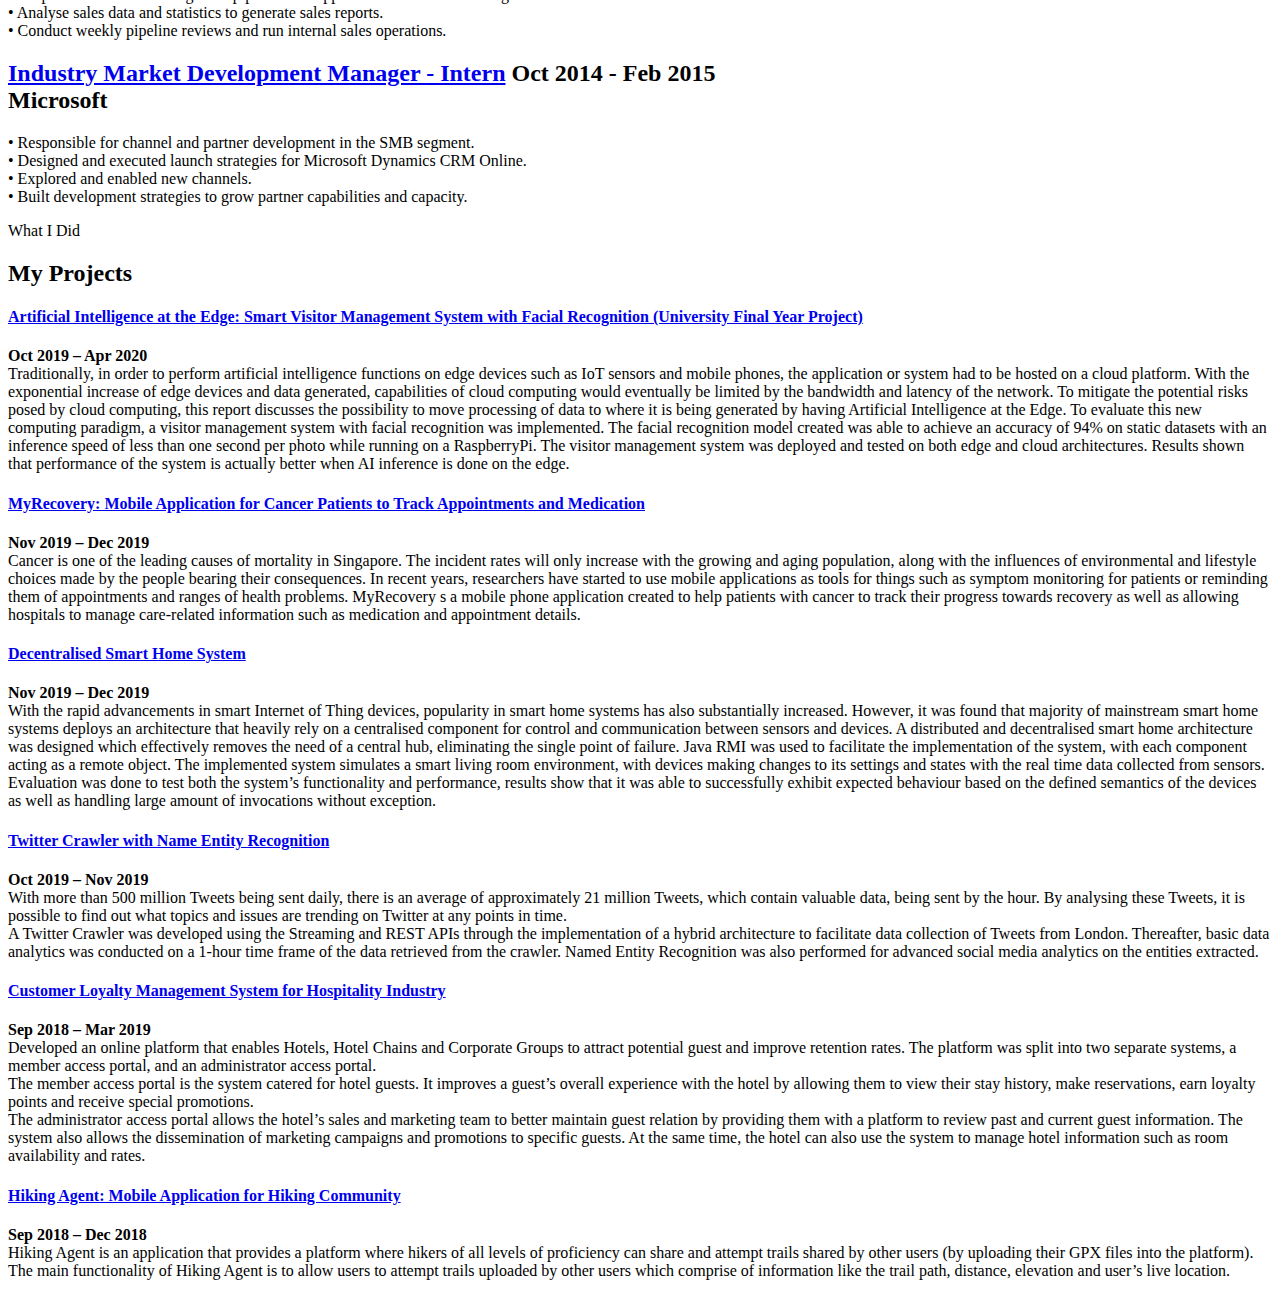
==== commit 8442a1c7: "Fixed minor spelling error" ====
--- a/index.html
+++ b/index.html
@@ -3,7 +3,7 @@
 	<head>
 	<meta charset="utf-8">
 	<meta http-equiv="X-UA-Compatible" content="IE=edge">
-	<title>Xihao</title>
+	<title>Zhou Xihao</title>
 	<meta name="viewport" content="width=device-width, initial-scale=1">
 	<meta name="description" content="" />
 	<meta name="keywords" content="" />
@@ -46,7 +46,7 @@
 			<div class="text-center">
 				<div class="author-img" style="background-image: url(images/PIC.png);"></div>
 				<h1 id="colorlib-logo"><a href="index.html">Zhou Xihao</a></h1>
-				<span class="position">Computing Science Undergraduate in University of Glasgow</span>
+				<span class="position">Application Consultant at NCS</span>
 			</div>
 			<nav id="colorlib-main-menu" role="navigation" class="navbar">
 				<div id="navbar" class="collapse">
@@ -59,12 +59,16 @@
 						<li><a href="#" data-nav-section="experience">Experience</a></li>
 						<li><a href="#" data-nav-section="projects">Projects</a></li>
 						<!-- <li><a href="#" data-nav-section="blog">Blog</a></li> -->
-						<li><a href="#" data-nav-section="contact">Contact</a></li>
+						<!-- <li><a href="#" data-nav-section="contact">Contact</a></li> -->
 					</ul>
 				</div>
 			</nav>
 
 			<div class="colorlib-footer">
+				
+				<p><b>xihao.zhou@outlook.com</b></p>
+				
+				<p><b>+65 9322 5280</b></p>
 
 				<a href="https://www.linkedin.com/in/xihaozhou/" class="fa fa-linkedin">&nbsp;</a>
 
@@ -107,25 +111,25 @@
 									<div class="about-desc">
 										<span class="heading-meta">About Me</span>
 										<h2 class="colorlib-heading">Who Am I?</h2>
-										<p><strong>Hi I'm Zhou Xihao</strong> 
-											Currently a Computing Science Undergraduate in my final year of studies.
+										<p><strong>Hi I'm Zhou Xihao,</strong> 
+											Currently an Application Consultant at <a href="https://www.ncs.com.sg/">NCS</a>.
 										</p>
 									</div>
 								</div>
 							</div>
 							<div class="row">
-								<div class="col-md-3 animate-box" data-animate-effect="fadeInTop">
-									<div class="services color-3">
-										<span class="icon2"><i class="icon-phone3"></i></span>
-										<h3>Machine Learning</h3>
-									</div>
-								</div>
 								<div class="col-md-3 animate-box" data-animate-effect="fadeInLeft">
 									<div class="services color-1">
 										<span class="icon2"><i class="icon-data"></i></span>
 										<h3>Software Engineering</h3>
 									</div>
 								</div>
+								<div class="col-md-3 animate-box" data-animate-effect="fadeInTop">
+									<div class="services color-3">
+										<span class="icon2"><i class="icon-phone3"></i></span>
+										<h3>Artificial Intelligence</h3>
+									</div>
+								</div>
 								<div class="col-md-3 animate-box" data-animate-effect="fadeInRight">
 									<div class="services color-2">
 										<span class="icon2"><i class="icon-globe-outline"></i></span>
@@ -144,7 +148,7 @@
 				</div>
 			</section>
 
-			<div id="colorlib-counter" class="colorlib-counters" style="background-image: url(images/cover_bg_1.jpg);" data-stellar-background-ratio="0.5">
+			<!-- <div id="colorlib-counter" class="colorlib-counters" style="background-image: url(images/cover_bg_1.jpg);" data-stellar-background-ratio="0.5">
 				<div class="overlay"></div>
 				<div class="colorlib-narrow-content">
 					<div class="row">
@@ -168,7 +172,7 @@
 						</div>
 					</div>
 				</div>
-			</div>
+			</div> -->
 
 			<section class="colorlib-skills" data-section="skills">
 				<div class="colorlib-narrow-content">
@@ -180,17 +184,18 @@
 					</div>
 					<div class="row">
 
-						<!-- <div class="col-md-12 animate-box" data-animate-effect="fadeInLeft">
-							<h3 style="font-family:Verdana;"> Technical </h3>
-						</div> -->
+						<div class="col-md-12 animate-box" data-animate-effect="fadeInLeft">
+							<h3 style="font-family:Verdana;"> Technical Skills </h3>
+						</div>
 
 						<div class="col-md-6 animate-box" data-animate-effect="fadeInLeft">
 							<div class="progress-wrap">
 								<h3>Frontend Development</h3>
-								<div class="progress">
-								 	<div class="progress-bar color-1" role="progressbar" aria-valuenow="60"
-								  	aria-valuemin="0" aria-valuemax="100" style="width:60%">
-								    <span>60%</span>
+								<br>
+								<div class="progress">
+								 	<div class="progress-bar color-1" role="progressbar" aria-valuenow="50"
+								  	aria-valuemin="0" aria-valuemax="100" style="width:50%">
+								    <span>50%</span>
 								  	</div>
 								</div>
 							</div>
@@ -198,6 +203,7 @@
 						<div class="col-md-6 animate-box" data-animate-effect="fadeInRight">
 							<div class="progress-wrap">
 								<h3>Backend Development</h3>
+								<br>
 								<div class="progress">
 								 	<div class="progress-bar color-2" role="progressbar" aria-valuenow="70"
 								  	aria-valuemin="0" aria-valuemax="100" style="width:70%">
@@ -206,12 +212,25 @@
 								</div>
 							</div>
 						</div>
+						<div class="col-md-6 animate-box" data-animate-effect="fadeInRight">
+							<div class="progress-wrap">
+								<h3>UI/UX Design</h3>
+								<br>
+								<div class="progress">
+								 	<div class="progress-bar color-4" role="progressbar" aria-valuenow="40"
+								  	aria-valuemin="0" aria-valuemax="100" style="width:40%">
+								    <span>40%</span>
+								  	</div>
+								</div>
+							</div>
+						</div>
 						<div class="col-md-6 animate-box" data-animate-effect="fadeInLeft">
 							<div class="progress-wrap">
-								<h3>Machine Learning</h3>
-								<div class="progress">
-								 	<div class="progress-bar color-3" role="progressbar" aria-valuenow="65"
-								  	aria-valuemin="0" aria-valuemax="100" style="width:45%">
+								<h3>Artificial Intelligence & Machine Learning</h3>
+								<br>
+								<div class="progress">
+								 	<div class="progress-bar color-3" role="progressbar" aria-valuenow="40"
+								  	aria-valuemin="0" aria-valuemax="100" style="width:40%">
 								    <span>40%</span>
 								  	</div>
 								</div>
@@ -219,78 +238,73 @@
 						</div>
 						<div class="col-md-6 animate-box" data-animate-effect="fadeInRight">
 							<div class="progress-wrap">
-								<h3>UI/UX Design</h3>
-								<div class="progress">
-								 	<div class="progress-bar color-4" role="progressbar" aria-valuenow="50"
+								<h3>Data Presentation & Design</h3>
+								<br>
+								<div class="progress">
+								 	<div class="progress-bar color-6" role="progressbar" aria-valuenow="40"
+								  	aria-valuemin="0" aria-valuemax="100" style="width:40%">
+								    <span>40%</span>
+								  	</div>
+								</div>
+							</div>
+						</div>
+						<div class="col-md-6 animate-box" data-animate-effect="fadeInLeft">
+							<div class="progress-wrap">
+								<h3>Data Analysis</h3>
+								<br>
+								<div class="progress">
+								 	<div class="progress-bar color-5" role="progressbar" aria-valuenow="40"
+								  	aria-valuemin="0" aria-valuemax="100" style="width:40%">
+								    <span>40%</span>
+								  	</div>
+								</div>
+							</div>
+						</div>
+						
+						<div class="col-md-12 animate-box" data-animate-effect="fadeInLeft">
+							<h3 style="font-family:Verdana;"> <br> Domain Knowledge </h3>
+						</div>
+
+						<div class="col-md-6 animate-box" data-animate-effect="fadeInLeft">
+							<div class="progress-wrap">
+								<h3>Business Development</h3>
+								<br>
+								<div class="progress">
+								 	<div class="progress-bar color-1" role="progressbar" aria-valuenow="40"
+								  	aria-valuemin="0" aria-valuemax="100" style="width:40%">
+								    <span>40%</span>
+								  	</div>
+								</div>
+							</div>
+						</div>
+						<div class="col-md-6 animate-box" data-animate-effect="fadeInRight">
+							<div class="progress-wrap">
+								<h3>Solution Sales</h3>
+								<br>
+								<div class="progress">
+								 	<div class="progress-bar color-2" role="progressbar" aria-valuenow="60"
+								  	aria-valuemin="0" aria-valuemax="100" style="width:60%">
+								    <span>60%</span>
+								  	</div>
+								</div>
+							</div>
+						</div>
+						<div class="col-md-6 animate-box" data-animate-effect="fadeInLeft">
+							<div class="progress-wrap">
+								<h3>CRM</h3>
+								<br>
+								<div class="progress">
+								 	<div class="progress-bar color-3" role="progressbar" aria-valuenow="50"
 								  	aria-valuemin="0" aria-valuemax="100" style="width:50%">
 								    <span>50%</span>
 								  	</div>
 								</div>
 							</div>
 						</div>
-						<div class="col-md-6 animate-box" data-animate-effect="fadeInLeft">
-							<div class="progress-wrap">
-								<h3>Data Analysis</h3>
-								<div class="progress">
-								 	<div class="progress-bar color-5" role="progressbar" aria-valuenow="40"
-								  	aria-valuemin="0" aria-valuemax="100" style="width:50%">
-								    <span>50%</span>
-								  	</div>
-								</div>
-							</div>
-						</div>
 						<div class="col-md-6 animate-box" data-animate-effect="fadeInRight">
 							<div class="progress-wrap">
-								<h3>Data Presentation & Design</h3>
-								<div class="progress">
-								 	<div class="progress-bar color-6" role="progressbar" aria-valuenow="65"
-								  	aria-valuemin="0" aria-valuemax="100" style="width:60%">
-								    <span>60%</span>
-								  	</div>
-								</div>
-							</div>
-						</div>
-
-						<!-- <div class="col-md-12 animate-box" data-animate-effect="fadeInLeft">
-							<h3 style="font-family:Verdana;"> <br> Business </h3>
-						</div>
-
-						<div class="col-md-6 animate-box" data-animate-effect="fadeInLeft">
-							<div class="progress-wrap">
-								<h3>Business Development</h3>
-								<div class="progress">
-								 	<div class="progress-bar color-1" role="progressbar" aria-valuenow="55"
-								  	aria-valuemin="0" aria-valuemax="100" style="width:55%">
-								    <span>55%</span>
-								  	</div>
-								</div>
-							</div>
-						</div>
-						<div class="col-md-6 animate-box" data-animate-effect="fadeInRight">
-							<div class="progress-wrap">
-								<h3>Solution Sales</h3>
-								<div class="progress">
-								 	<div class="progress-bar color-2" role="progressbar" aria-valuenow="80"
-								  	aria-valuemin="0" aria-valuemax="100" style="width:80%">
-								    <span>80%</span>
-								  	</div>
-								</div>
-							</div>
-						</div>
-						<div class="col-md-6 animate-box" data-animate-effect="fadeInLeft">
-							<div class="progress-wrap">
-								<h3>CRM</h3>
-								<div class="progress">
-								 	<div class="progress-bar color-3" role="progressbar" aria-valuenow="60"
-								  	aria-valuemin="0" aria-valuemax="100" style="width:60%">
-								    <span>60%</span>
-								  	</div>
-								</div>
-							</div>
-						</div>
-						<div class="col-md-6 animate-box" data-animate-effect="fadeInRight">
-							<div class="progress-wrap">
-								<h3>Pre-Sales</h3>
+								<h3>Technology Consulting</h3>
+								<br>
 								<div class="progress">
 								 	<div class="progress-bar color-4" role="progressbar" aria-valuenow="60"
 								  	aria-valuemin="0" aria-valuemax="100" style="width:60%">
@@ -299,18 +313,6 @@
 								</div>
 							</div>
 						</div>
-						<div class="col-md-6 animate-box" data-animate-effect="fadeInLeft">
-							<div class="progress-wrap">
-								<h3>Channel Development</h3>
-								<div class="progress">
-								 	<div class="progress-bar color-5" role="progressbar" aria-valuenow="55"
-								  	aria-valuemin="0" aria-valuemax="100" style="width:55%">
-								    <span>55%</span>
-								  	</div>
-								</div>
-							</div>
-						</div> -->
-
 					</div>
 				</div>
 			</section>
@@ -335,9 +337,15 @@
 									    <div id="collapseOne" class="panel-collapse collapse in" role="tabpanel" aria-labelledby="headingOne">
 									         <div class="panel-body">
 												<p><strong>Singapore Institute of Technology | Universiry of Glasgow</strong>
-													<br>Anticipated Graduation Date: October 2020.
-													<br>Awarded the prestigious SIT Mid Term Scholarship for Academic Year 2019/20
+													<br>Graduated with First Class Honours
+													<br>
+													<br>Awarded the prestigious SIT Mid Term Scholarship
+													<br>
+													<br>Achieved the Outstanding Student Leader Award
+													<br>
 													<br>President of the SIT-UofG Student Management Committee
+													<br>
+													<br>Ambassador for Singapore Institute of Technology
 												</p>
 									         </div>
 									    </div>
@@ -351,8 +359,11 @@
 									    <div id="collapseTwo" class="panel-collapse collapse" role="tabpanel" aria-labelledby="headingTwo">
 									        <div class="panel-body">
 												<p><strong>Ngee Ann Polytechnic</strong>
-													<br>Awarded Microsoft Prize for Most Outstanding Performance in Infocomm Sales & Marketing Specialization
-													<br>Human Resources and Events Lead of the Ngee Ann Polytechnic ICT Society
+													<br>Awarded the Microsoft Prize for Most Outstanding Performance in Infocomm Sales & Marketing Specialization
+													<br>
+													<br>Awarded the Microsoft Prize for Most Outstanding Performance in Infocomm Business Case Challenge
+													<br>
+													<br>Head of Human Resources and Events for the Ngee Ann Polytechnic ICT Society
 												</p>
 									        </div>
 									    </div>
@@ -376,20 +387,36 @@
 					<div class="row">
 						<div class="col-md-12">
 								 <div class="timeline-centered">
+									<article class="timeline-entry animate-box" data-animate-effect="fadeInTop">
+										<div class="timeline-entry-inner">
+											 <div class="timeline-icon color-5">
+													<i class="icon-pen2"></i>
+											 </div>
+											 <div class="timeline-label">
+												<h2><a href="#">Application Consultant</a> <span>Jun 2020 - Present</span> <span><br>NCS</br></span> </h2>
+												<!-- <p>
+												<br>
+												<br>
+												<br>
+												<br>
+												</p> -->
+											 </div>
+										</div>
+									 </article>
+									 
 									 <article class="timeline-entry animate-box" data-animate-effect="fadeInLeft">
 											<div class="timeline-entry-inner">
-
 												 <div class="timeline-icon color-1">
 														<i class="icon-pen2"></i>
 												 </div>
-
 												 <div class="timeline-label">
-													<h2><a href="#">Technical Account Manager</a> <span>May 2018-Present</span> <span><br>Nextraid Consulting</br></span> </h2>
+													<h2><a href="#">Technical Account Manager</a> <span>May 2018 - Jun 2020</span> <span><br>Nexraid Consulting</br></span> </h2>
 													<p>• Provide account management and technical support to project teams and customers.
 													<br>• Assist customers to identify business needs and suggest relevant solutions.
 													<br>• Engage customers to ensure products and services are functioning well, and advise them of opportunities for additional services and product solutions.
 													<br>• Document technical requirements, schedules and client interactions.
-													<br>• Liaise between sales and technical teams to win new business and increase sales </p>
+													<br>• Liaise between sales and technical teams to win new business and increase sales 
+													</p>
 												 </div>
 											</div>
 									 </article>
@@ -400,10 +427,11 @@
 														<i class="icon-pen2"></i>
 												 </div>
 												 <div class="timeline-label">
-													<h2><a href="#">Platoon Commander</a> <span>June 2017-May 2018</span> <span><br>Singapore Armed Forces</br></span></h2>
+													<h2><a href="#">Platoon Commander</a> <span>Jun 2017 - May 2018</span> <span><br>Singapore Armed Forces</br></span></h2>
 													<p>• Appointed Platoon Commander for Basic Military Training Centre, Ulysses Company, and 1st Battalion Singapore Guards, Charlie Company.
 													<br>• In charge of over 200 recruits, multiple section commanders and platoon sergeants.
-													<br>• Responsible for their training, morale and discipline.</p>
+													<br>• Responsible for their training, morale and discipline.
+													</p>
 												 </div>
 											</div>
 									 </article>
@@ -414,11 +442,12 @@
 														<i class="icon-pen2"></i>
 												 </div>
 												 <div class="timeline-label">
-													<h2><a href="#">Co-Founder | Chief Business Development Officer</a> <span>Aug 2015-Aug 2016</span> <span><br>DANamic.org</br></span></h2>
+													<h2><a href="#">Co-Founder | Chief Business Development Officer</a> <span>Aug 2015 - Aug 2016</span> <span><br>DANamic.org</br></span></h2>
 													<p>• Responsible for identifying potential new clients & strategic partnerships.
 													<br>• Screen potentials business deals by analysing market strategies, deals requirements, potential, and financials.
 													<br>• Identifying opportunities for campaigns, services, and distribution channels
-													<br>• Using knowledge of the market and competitors to identify and develop company's unique selling propositions and differentiators.</p>
+													<br>• Using knowledge of the market and competitors to identify and develop company's unique selling propositions and differentiators.
+													</p>
 												 </div>
 											</div>
 									 </article>
@@ -429,10 +458,11 @@
 														<i class="icon-pen2"></i>
 												 </div>
 												 <div class="timeline-label">
-													<h2><a href="#">Sales Operations Executive</a> <span>Mar 2015-Oct 2015</span> <span><br>Microsoft</br></span></h2>
-														<p>• Responsible for monitoring sales pipeline and opportunities for the SMB segment.
-																<br>• Analyse sales data and statistics to generate sales reports.
-																<br>• Conduct weekly pipeline reviews and run internal sales operations.</p>
+													<h2><a href="#">Sales Operations Executive</a> <span>Mar 2015 - Oct 2015</span> <span><br>Microsoft</br></span></h2>
+													<p>• Responsible for monitoring sales pipeline and opportunities for the SMB segment.
+													<br>• Analyse sales data and statistics to generate sales reports.
+													<br>• Conduct weekly pipeline reviews and run internal sales operations.
+													</p>
 												 </div>
 											</div>
 									 </article>
@@ -443,11 +473,11 @@
 														<i class="icon-pen2"></i>
 												 </div>
 												 <div class="timeline-label">
-													<h2><a href="#">Industry Market Development Manager - Intern</a> <span>Oct 2014-Feb 2015</span> <span><br>Microsoft</br></span></h2>
-														<p>• Responsible for channel and partner development in the SMB segment.
-																<br>• Designed and executed launch strategies for Microsoft Dynamics CRM Online.
-																<br>• Explored and enabled new channels.
-																<br>• Built development strategies to grow partner capabilities and capacity.</p>
+													<h2><a href="#">Industry Market Development Manager - Intern</a> <span>Oct 2014 - Feb 2015</span> <span><br>Microsoft</br></span></h2>
+													<p>• Responsible for channel and partner development in the SMB segment.
+													<br>• Designed and executed launch strategies for Microsoft Dynamics CRM Online.
+													<br>• Explored and enabled new channels.
+													<br>• Built development strategies to grow partner capabilities and capacity.</p>
 												 </div>
 											</div>
 									 </article>
@@ -479,17 +509,27 @@
 									<div class="panel panel-default">
 									    <div class="panel-heading" role="tab" id="headingOne">
 									        <h4 class="panel-title">
-									            <a data-toggle="collapse" data-parent="#accordion" href="#collapseA" aria-expanded="true" aria-controls="collapseA">Machine Learning at the Edge</a>
+									            <a data-toggle="collapse" data-parent="#accordion" href="#collapseA" aria-expanded="true" aria-controls="collapseA">
+												Artificial Intelligence at the Edge: Smart Visitor Management System with Facial Recognition (University Final Year Project)</a>
 									        </h4>
 									    </div>
 									    <div id="collapseA" class="panel-collapse collapse in" role="tabpanel" aria-labelledby="headingOne">
 									         <div class="panel-body">
-												<p><strong>Date: OnGoing</strong>
-													<br>There is an increase in the amount of data collected by sensor, mobile devices, and actuators. 
-													Streaming the data to the cloud in real-time consumes power and require high computational resources. 
-													ARM, Intel have invented a new way of data processing by attaching an neuromorphic chip on the sensor to perform Machine Learning at the edge.
-													<br>This project aims to explore and investigate this new computing paradigm, and identify applications that can benefit for running machine learning at the edge. 
-													An extensive analysis on the pros and cons of such an AI paradigm is also required. 
+												<p>
+													<strong>Oct 2019 – Apr 2020</strong>
+													<br>
+													Traditionally, in order to perform artificial intelligence functions on edge devices such as IoT
+													sensors and mobile phones, the application or system had to be hosted on a cloud platform. With
+													the exponential increase of edge devices and data generated, capabilities of cloud computing would
+													eventually be limited by the bandwidth and latency of the network. To mitigate the potential
+													risks posed by cloud computing, this report discusses the possibility to move processing of data to
+													where it is being generated by having Artificial Intelligence at the Edge. To evaluate this new
+													computing paradigm, a visitor management system with facial recognition was implemented.
+													The facial recognition model created was able to achieve an accuracy of 94% on static datasets
+													with an inference speed of less than one second per photo while running on a RaspberryPi.
+													The visitor management system was deployed and tested on both edge and cloud architectures.
+													Results shown that performance of the system is actually better when AI inference is done on the
+													edge.
 												</p>
 									         </div>
 									    </div>
@@ -497,12 +537,32 @@
 									<div class="panel panel-default">
 									    <div class="panel-heading" role="tab" id="headingTwo">
 									        <h4 class="panel-title">
-									            <a class="collapsed" data-toggle="collapse" data-parent="#accordion" href="#collapseB" aria-expanded="false" aria-controls="collapseA">Decentralised Smart Home System</a>
+									            <a class="collapsed" data-toggle="collapse" data-parent="#accordion" href="#collapseB" aria-expanded="false" aria-controls="collapseA">MyRecovery: Mobile Application for Cancer Patients to Track Appointments and Medication</a>
 									        </h4>
 									    </div>
 									    <div id="collapseB" class="panel-collapse collapse" role="tabpanel" aria-labelledby="headingTwo">
 									        <div class="panel-body">
-												<p><strong>Date: Nov 2019</strong>
+												<p>
+													<strong>Nov 2019 – Dec 2019</strong>
+													<br>Cancer is one of the leading causes of mortality in Singapore. The incident rates will only increase with the 
+													growing and aging population, along with the influences of environmental and lifestyle choices made by the people 
+													bearing their consequences. In recent years, researchers have started to use mobile applications as tools for things 
+													such as symptom monitoring for patients or reminding them of appointments and ranges of health problems. MyRecovery 
+													s a mobile phone application created to help patients with cancer to track their progress towards recovery as well as 
+													allowing hospitals to manage care-related information such as medication and appointment details.
+												</p>
+									        </div>
+									    </div>
+									</div>
+									<div class="panel panel-default">
+									    <div class="panel-heading" role="tab" id="headingTwo">
+									        <h4 class="panel-title">
+									            <a class="collapsed" data-toggle="collapse" data-parent="#accordion" href="#collapseC" aria-expanded="false" aria-controls="collapseA">Decentralised Smart Home System</a>
+									        </h4>
+									    </div>
+									    <div id="collapseC" class="panel-collapse collapse" role="tabpanel" aria-labelledby="headingThree">
+									        <div class="panel-body">
+												<p><strong>Nov 2019 – Dec 2019</strong>
 													<br>With the rapid advancements in smart Internet of
 													Thing devices, popularity in smart home systems has also
 													substantially increased. However, it was found that majority of
@@ -528,12 +588,12 @@
 									<div class="panel panel-default">
 									    <div class="panel-heading" role="tab" id="headingThree">
 									        <h4 class="panel-title">
-									            <a class="collapsed" data-toggle="collapse" data-parent="#accordion" href="#collapseC" aria-expanded="false" aria-controls="collapseA">Twitter Crawler with Name Entity Recognition</a>
+									            <a class="collapsed" data-toggle="collapse" data-parent="#accordion" href="#collapseD" aria-expanded="false" aria-controls="collapseA">Twitter Crawler with Name Entity Recognition</a>
 									        </h4>
 									    </div>
-									    <div id="collapseC" class="panel-collapse collapse" role="tabpanel" aria-labelledby="headingThree">
+									    <div id="collapseD" class="panel-collapse collapse" role="tabpanel" aria-labelledby="headingFour">
 									        <div class="panel-body">
-												<p><strong>Date: Nov 2019</strong>
+												<p><strong>Oct 2019 – Nov 2019</strong>
 													<br>With more than 500 million Tweets being sent daily, there is an average of approximately 21 million Tweets, which contain valuable data, being sent by the hour. 
 													By analysing these Tweets, it is possible to find out what topics and issues are trending on Twitter at any points in time.
 													<br>A Twitter Crawler was developed using the Streaming and REST APIs through the implementation of a hybrid architecture to facilitate data collection of Tweets from London. 
@@ -546,12 +606,35 @@
 									<div class="panel panel-default">
 									    <div class="panel-heading" role="tab" id="headingFour">
 									        <h4 class="panel-title">
-									            <a class="collapsed" data-toggle="collapse" data-parent="#accordion" href="#collapseD" aria-expanded="false" aria-controls="collapseA">Hiking Agent: Mobile Application for Hiking Community</a>
+									            <a class="collapsed" data-toggle="collapse" data-parent="#accordion" href="#collapseE" aria-expanded="false" aria-controls="collapseA">Customer Loyalty Management System for Hospitality Industry</a>
 									        </h4>
 									    </div>
-									    <div id="collapseD" class="panel-collapse collapse" role="tabpanel" aria-labelledby="headingFour">
+									    <div id="collapseE" class="panel-collapse collapse" role="tabpanel" aria-labelledby="headingFive">
 									        <div class="panel-body">
-												<p><strong>Date: Dec 2018</strong>
+												<p>
+													<strong>Sep 2018 – Mar 2019</strong>
+													<br>
+													Developed an online platform that enables Hotels, Hotel Chains and Corporate Groups to attract potential guest and improve retention rates. 
+													The platform was split into two separate systems, a member access portal, and an administrator access portal.
+													<br>
+													The member access portal is the system catered for hotel guests. It improves a guest’s overall experience with the hotel by allowing them to 
+													view their stay history, make reservations, earn loyalty points and receive special promotions.
+													<br>
+													The administrator access portal allows the hotel’s sales and marketing team to better maintain guest relation by providing them with a 
+													platform to review past and current guest information. The system also allows the dissemination of marketing campaigns and promotions to 
+													specific guests. At the same time, the hotel can also use the system to manage hotel information such as room availability and rates.
+									        </div>
+									    </div>
+									</div>
+									<div class="panel panel-default">
+									    <div class="panel-heading" role="tab" id="headingFour">
+									        <h4 class="panel-title">
+									            <a class="collapsed" data-toggle="collapse" data-parent="#accordion" href="#collapseF" aria-expanded="false" aria-controls="collapseA">Hiking Agent: Mobile Application for Hiking Community</a>
+									        </h4>
+									    </div>
+									    <div id="collapseF" class="panel-collapse collapse" role="tabpanel" aria-labelledby="headingSix">
+									        <div class="panel-body">
+												<p><strong>Sep 2018 – Dec 2018</strong>
 													<br>Hiking Agent is an application that provides a platform where hikers of all levels of proficiency can share and attempt trails shared by other users (by uploading their GPX files into the platform). 
 													The main functionality of Hiking Agent is to allow users to attempt trails uploaded by other users which comprise of information like the trail path, distance, elevation and user’s live location.	
 									        </div>
@@ -566,7 +649,7 @@
 
 			<section class="colorlib-contact" data-section="contact">
 				<div class="colorlib-narrow-content">
-					<div class="row">
+					<!-- <div class="row">
 						<div class="col-md-6 col-md-offset-3 col-md-pull-3 animate-box" data-animate-effect="fadeInLeft">
 							<span class="heading-meta">Get in Touch</span>
 							<h2 class="colorlib-heading">Contact</h2>
@@ -579,53 +662,20 @@
 									<i class="icon-globe-outline"></i>
 								</div>
 								<div class="colorlib-text">
-									<p><a href="#">xihao.zhou@outlook.com</a></p>
-								</div>
-							</div>
-
-							<!-- <div class="colorlib-feature colorlib-feature-sm animate-box" data-animate-effect="fadeInLeft">
-								<div class="colorlib-icon">
-									<i class="icon-map"></i>
-								</div>
-								<div class="colorlib-text">
-									<p>217A Sumang Walk #16-244 <br>Singapore 821217</p>
-								</div>
-							</div> -->
+									<p>xihao.zhou@outlook.com</p>
+								</div>
+							</div>
 
 							<div class="colorlib-feature colorlib-feature-sm animate-box" data-animate-effect="fadeInLeft">
 								<div class="colorlib-icon">
 									<i class="icon-phone"></i>
 								</div>
 								<div class="colorlib-text">
-									<p><a href="tel://">+65 9322 5280</a></p>
-								</div>
-							</div>
-						</div>
-						<!-- <div class="col-md-7 col-md-push-1">
-							<div class="row">
-								<div class="col-md-10 col-md-offset-1 col-md-pull-1 animate-box" data-animate-effect="fadeInRight">
-									<form action="">
-										<div class="form-group">
-											<input type="text" class="form-control" placeholder="Name" required>
-										</div>
-										<div class="form-group">
-											<input type="text" class="form-control" placeholder="Email" required>
-										</div>
-										<div class="form-group">
-											<input type="text" class="form-control" placeholder="Subject" required>
-										</div>
-										<div class="form-group">
-											<textarea name="" id="message" cols="30" rows="7" class="form-control" placeholder="Message" required></textarea>
-										</div>
-										<div class="form-group">
-											<input type="submit" class="btn btn-primary btn-send-message" value="Send Message">
-										</div>
-									</form>
-								</div>
-
-							</div>
-						</div> -->
-					</div>
+									<p>+65 9322 5280</p>
+								</div>
+							</div>
+						</div>
+					</div> -->
 				</div>
 			</section>
 
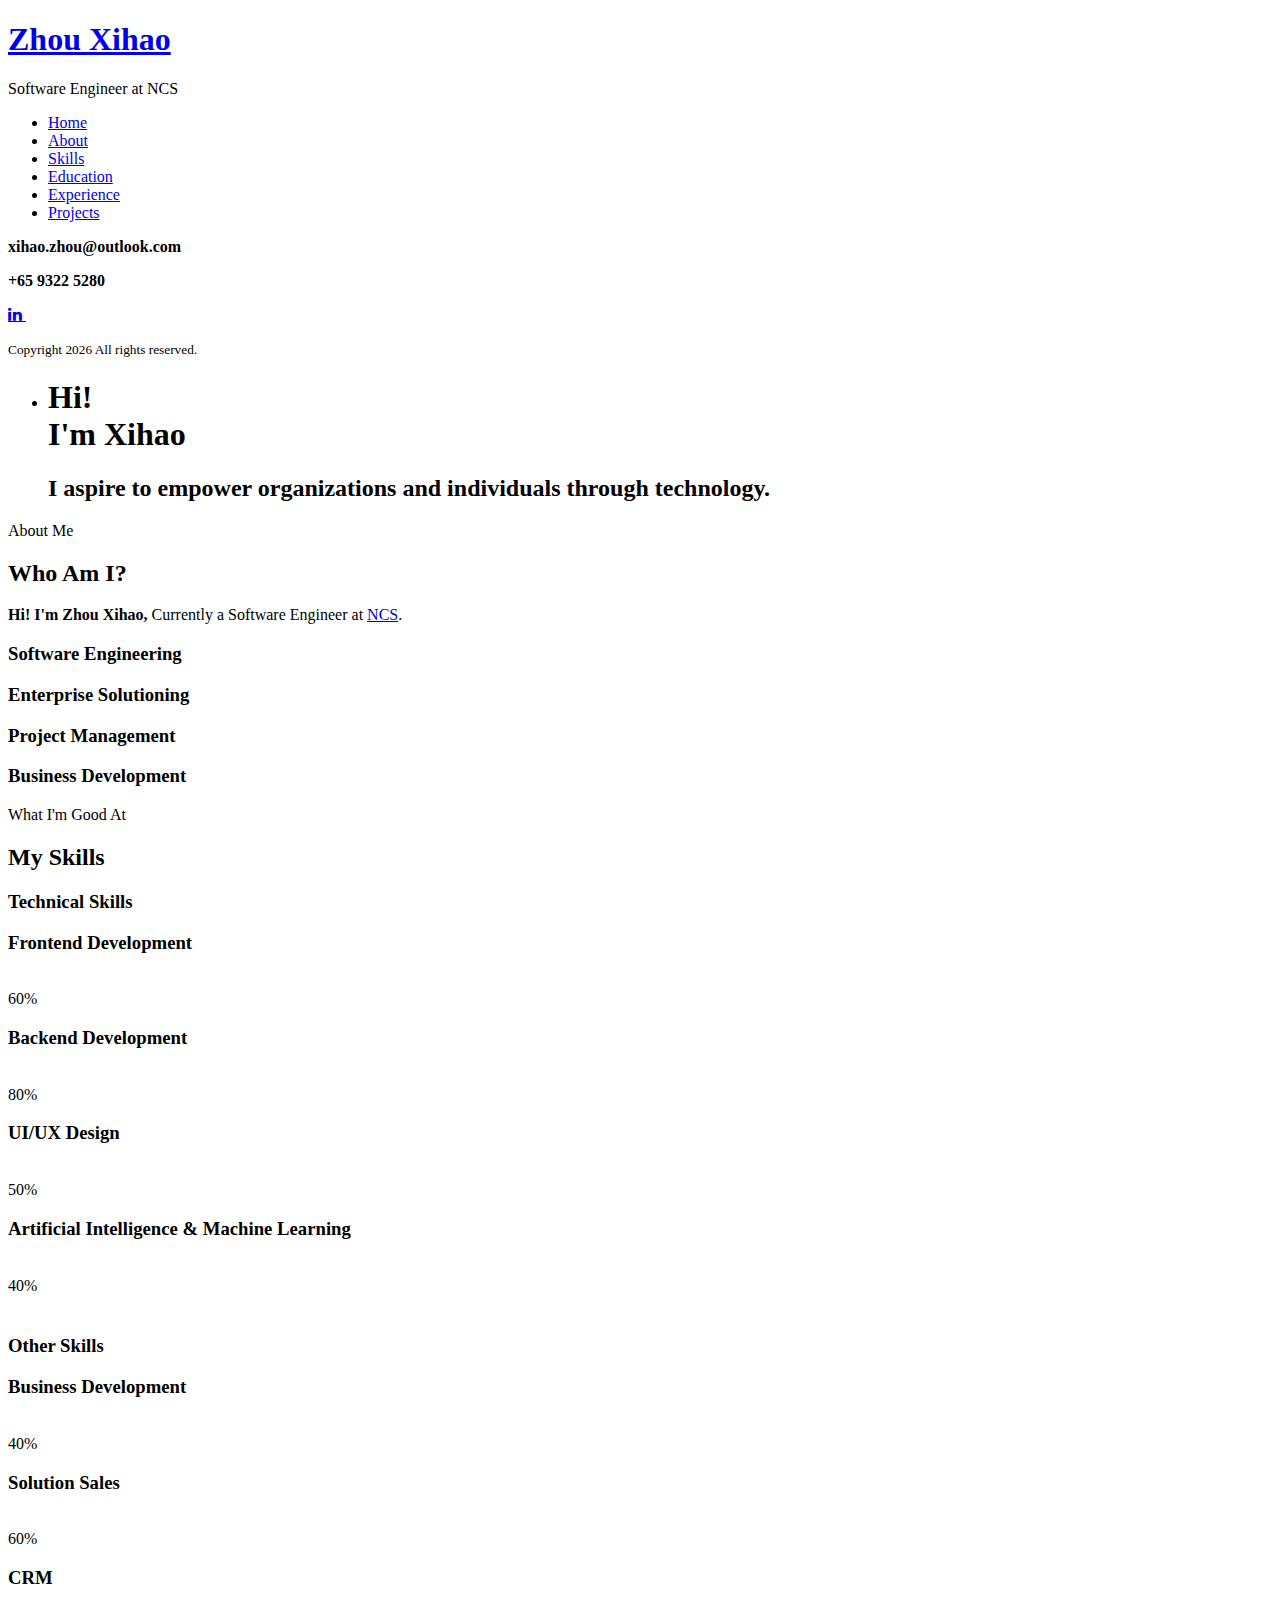
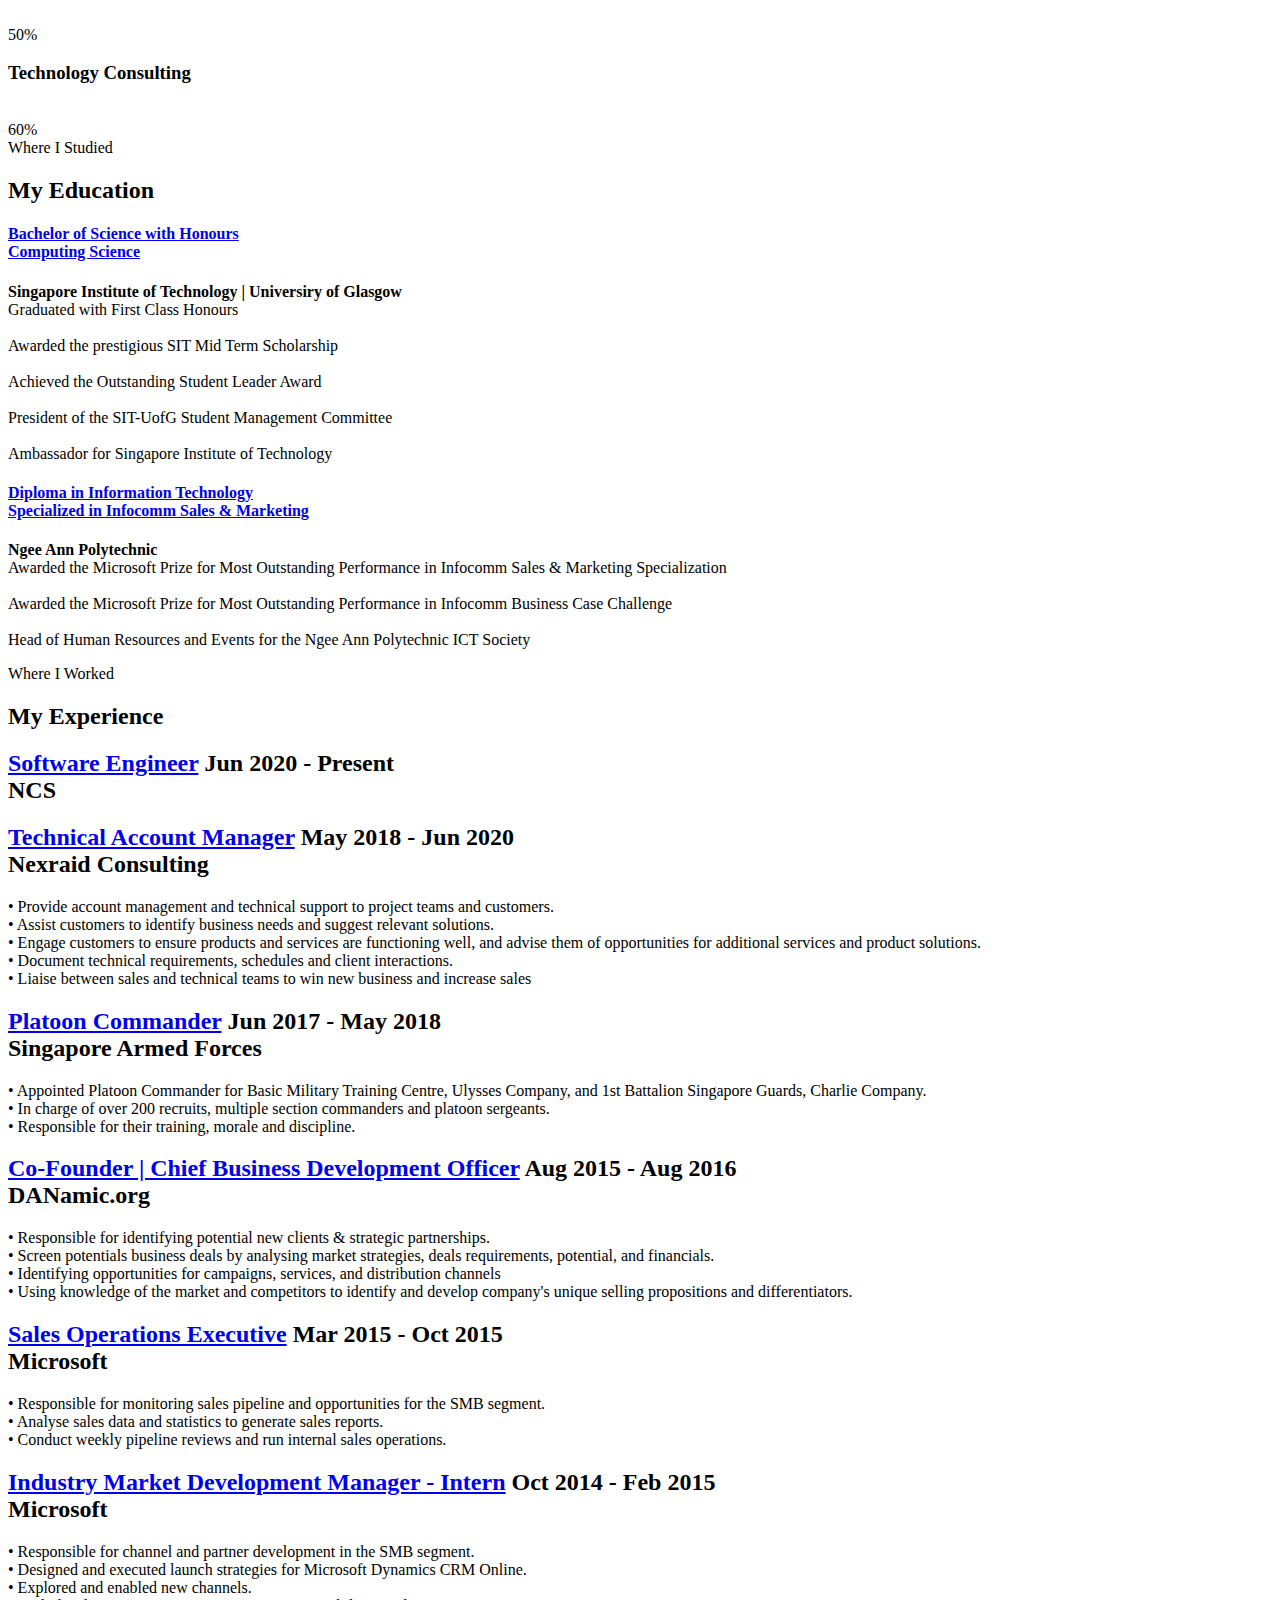
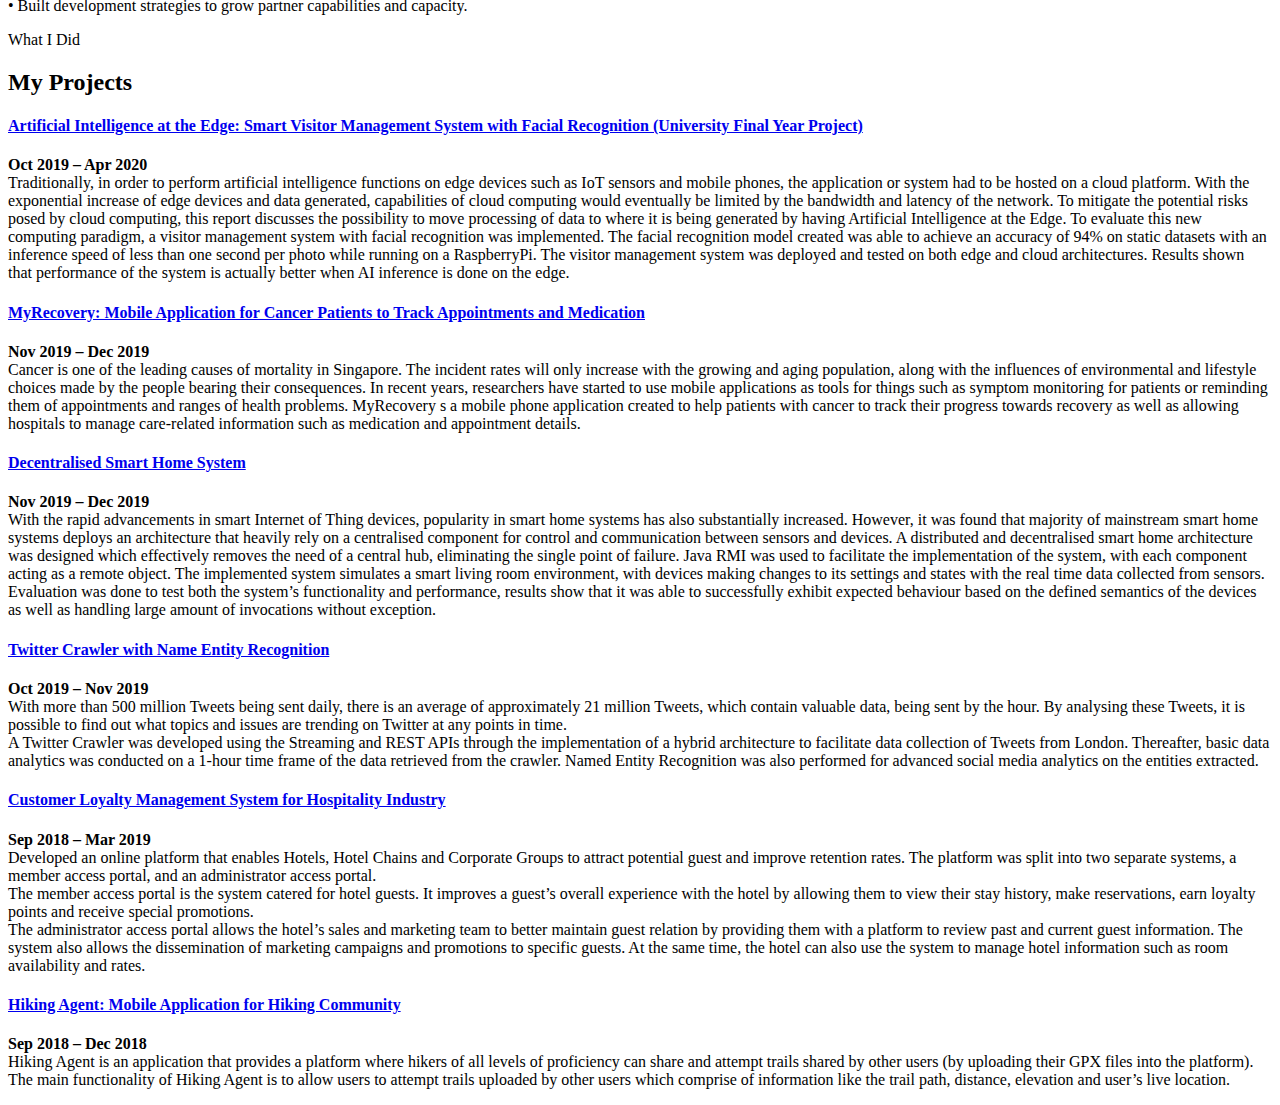
==== commit 1a21f0e7: "Minor updates" ====
--- a/index.html
+++ b/index.html
@@ -9,8 +9,7 @@
 	<meta name="keywords" content="" />
 	<meta name="author" content="" />
 
-	<!-- Place favicon.ico and apple-touch-icon.png in the root directory -->
-	<link rel="shortcut icon" href="images/x.png">
+	<link rel="shortcut icon" href="images/zhou_xihao_icon.png">
 
 	<link href="https://fonts.googleapis.com/css?family=Quicksand:300,400,500,700" rel="stylesheet">
 	<link href="https://fonts.googleapis.com/css?family=Playfair+Display:400,400i,700" rel="stylesheet">
@@ -44,22 +43,22 @@
 		<a href="#" class="js-colorlib-nav-toggle colorlib-nav-toggle" data-toggle="collapse" data-target="#navbar" aria-expanded="false" aria-controls="navbar"><i></i></a>
 		<aside id="colorlib-aside" role="complementary" class="border js-fullheight">
 			<div class="text-center">
-				<div class="author-img" style="background-image: url(images/PIC.png);"></div>
+				<div class="author-img" style="background-image: url(images/zhou_xihao_photo.png);"></div>
 				<h1 id="colorlib-logo"><a href="index.html">Zhou Xihao</a></h1>
-				<span class="position">Application Consultant at NCS</span>
+				<span class="position">Software Engineer at NCS</span>
 			</div>
+
+			<!-- <a href="food.html">About this site</a> -->
+
 			<nav id="colorlib-main-menu" role="navigation" class="navbar">
 				<div id="navbar" class="collapse">
 					<ul>
 						<li class="active"><a href="#" data-nav-section="home">Home</a></li>
 						<li><a href="#" data-nav-section="about">About</a></li>
-						<!-- <li><a href="#" data-nav-section="services">Services</a></li> -->
 						<li><a href="#" data-nav-section="skills">Skills</a></li>
 						<li><a href="#" data-nav-section="education">Education</a></li>
 						<li><a href="#" data-nav-section="experience">Experience</a></li>
 						<li><a href="#" data-nav-section="projects">Projects</a></li>
-						<!-- <li><a href="#" data-nav-section="blog">Blog</a></li> -->
-						<!-- <li><a href="#" data-nav-section="contact">Contact</a></li> -->
 					</ul>
 				</div>
 			</nav>
@@ -82,7 +81,7 @@
 			<section id="colorlib-hero" class="js-fullheight" data-section="home">
 				<div class="flexslider js-fullheight">
 					<ul class="slides">
-				   	<li style="background-image: url(images/img_bg_1.jpg);">
+				   	<li style="background-image: url(images/zhou_xihao_img_bg_1.jpg);">
 				   		<div class="overlay"></div>
 				   		<div class="container-fluid">
 				   			<div class="row">
@@ -111,8 +110,8 @@
 									<div class="about-desc">
 										<span class="heading-meta">About Me</span>
 										<h2 class="colorlib-heading">Who Am I?</h2>
-										<p><strong>Hi I'm Zhou Xihao,</strong> 
-											Currently an Application Consultant at <a href="https://www.ncs.com.sg/">NCS</a>.
+										<p><strong>Hi! I'm Zhou Xihao,</strong> 
+											Currently a Software Engineer at <a href="https://www.ncs.com.sg/">NCS</a>.
 										</p>
 									</div>
 								</div>
@@ -127,7 +126,7 @@
 								<div class="col-md-3 animate-box" data-animate-effect="fadeInTop">
 									<div class="services color-3">
 										<span class="icon2"><i class="icon-phone3"></i></span>
-										<h3>Artificial Intelligence</h3>
+										<h3>Enterprise Solutioning</h3>
 									</div>
 								</div>
 								<div class="col-md-3 animate-box" data-animate-effect="fadeInRight">
@@ -148,32 +147,6 @@
 				</div>
 			</section>
 
-			<!-- <div id="colorlib-counter" class="colorlib-counters" style="background-image: url(images/cover_bg_1.jpg);" data-stellar-background-ratio="0.5">
-				<div class="overlay"></div>
-				<div class="colorlib-narrow-content">
-					<div class="row">
-					</div>
-					<div class="row">
-						<div class="col-md-3 text-center animate-box">
-							<span class="colorlib-counter js-counter" data-from="8800" data-to="9069" data-speed="5000" data-refresh-interval="50"></span>
-							<span class="colorlib-counter-label">Days on Earth</span>
-						</div>
-						<div class="col-md-3 text-center animate-box">
-							<span class="colorlib-counter js-counter" data-from="3500" data-to="3720" data-speed="5000" data-refresh-interval="50"></span>
-							<span class="colorlib-counter-label">Highest Altitude Reached</span>
-						</div>
-						<div class="col-md-3 text-center animate-box">
-							<span class="colorlib-counter js-counter" data-from="0" data-to="16" data-speed="5000" data-refresh-interval="50"></span>
-							<span class="colorlib-counter-label">Cities Visited</span>
-						</div>
-						<div class="col-md-3 text-center animate-box">
-							<span class="colorlib-counter js-counter" data-from="0" data-to="2" data-speed="5000" data-refresh-interval="50"></span>
-							<span class="colorlib-counter-label">Citizenships Held</span>
-						</div>
-					</div>
-				</div>
-			</div> -->
-
 			<section class="colorlib-skills" data-section="skills">
 				<div class="colorlib-narrow-content">
 					<div class="row">
@@ -185,7 +158,7 @@
 					<div class="row">
 
 						<div class="col-md-12 animate-box" data-animate-effect="fadeInLeft">
-							<h3 style="font-family:Verdana;"> Technical Skills </h3>
+							<h3 style="font-family:Verdana;">Technical Skills </h3>
 						</div>
 
 						<div class="col-md-6 animate-box" data-animate-effect="fadeInLeft">
@@ -193,33 +166,33 @@
 								<h3>Frontend Development</h3>
 								<br>
 								<div class="progress">
-								 	<div class="progress-bar color-1" role="progressbar" aria-valuenow="50"
+								 	<div class="progress-bar color-1" role="progressbar" aria-valuenow="60"
+								  	aria-valuemin="0" aria-valuemax="100" style="width:60%">
+								    <span>60%</span>
+								  	</div>
+								</div>
+							</div>
+						</div>
+						<div class="col-md-6 animate-box" data-animate-effect="fadeInRight">
+							<div class="progress-wrap">
+								<h3>Backend Development</h3>
+								<br>
+								<div class="progress">
+								 	<div class="progress-bar color-2" role="progressbar" aria-valuenow="80"
+								  	aria-valuemin="0" aria-valuemax="100" style="width:80%">
+								    <span>80%</span>
+								  	</div>
+								</div>
+							</div>
+						</div>
+						<div class="col-md-6 animate-box" data-animate-effect="fadeInRight">
+							<div class="progress-wrap">
+								<h3>UI/UX Design</h3>
+								<br>
+								<div class="progress">
+								 	<div class="progress-bar color-4" role="progressbar" aria-valuenow="50"
 								  	aria-valuemin="0" aria-valuemax="100" style="width:50%">
 								    <span>50%</span>
-								  	</div>
-								</div>
-							</div>
-						</div>
-						<div class="col-md-6 animate-box" data-animate-effect="fadeInRight">
-							<div class="progress-wrap">
-								<h3>Backend Development</h3>
-								<br>
-								<div class="progress">
-								 	<div class="progress-bar color-2" role="progressbar" aria-valuenow="70"
-								  	aria-valuemin="0" aria-valuemax="100" style="width:70%">
-								    <span>70%</span>
-								  	</div>
-								</div>
-							</div>
-						</div>
-						<div class="col-md-6 animate-box" data-animate-effect="fadeInRight">
-							<div class="progress-wrap">
-								<h3>UI/UX Design</h3>
-								<br>
-								<div class="progress">
-								 	<div class="progress-bar color-4" role="progressbar" aria-valuenow="40"
-								  	aria-valuemin="0" aria-valuemax="100" style="width:40%">
-								    <span>40%</span>
 								  	</div>
 								</div>
 							</div>
@@ -236,7 +209,7 @@
 								</div>
 							</div>
 						</div>
-						<div class="col-md-6 animate-box" data-animate-effect="fadeInRight">
+						<!-- <div class="col-md-6 animate-box" data-animate-effect="fadeInRight">
 							<div class="progress-wrap">
 								<h3>Data Presentation & Design</h3>
 								<br>
@@ -259,10 +232,10 @@
 								  	</div>
 								</div>
 							</div>
-						</div>
+						</div> -->
 						
 						<div class="col-md-12 animate-box" data-animate-effect="fadeInLeft">
-							<h3 style="font-family:Verdana;"> <br> Domain Knowledge </h3>
+							<h3 style="font-family:Verdana;"> <br>Other Skills</h3>
 						</div>
 
 						<div class="col-md-6 animate-box" data-animate-effect="fadeInLeft">
@@ -393,7 +366,7 @@
 													<i class="icon-pen2"></i>
 											 </div>
 											 <div class="timeline-label">
-												<h2><a href="#">Application Consultant</a> <span>Jun 2020 - Present</span> <span><br>NCS</br></span> </h2>
+												<h2><a href="#">Software Engineer</a> <span>Jun 2020 - Present</span> <span><br>NCS</br></span> </h2>
 												<!-- <p>
 												<br>
 												<br>
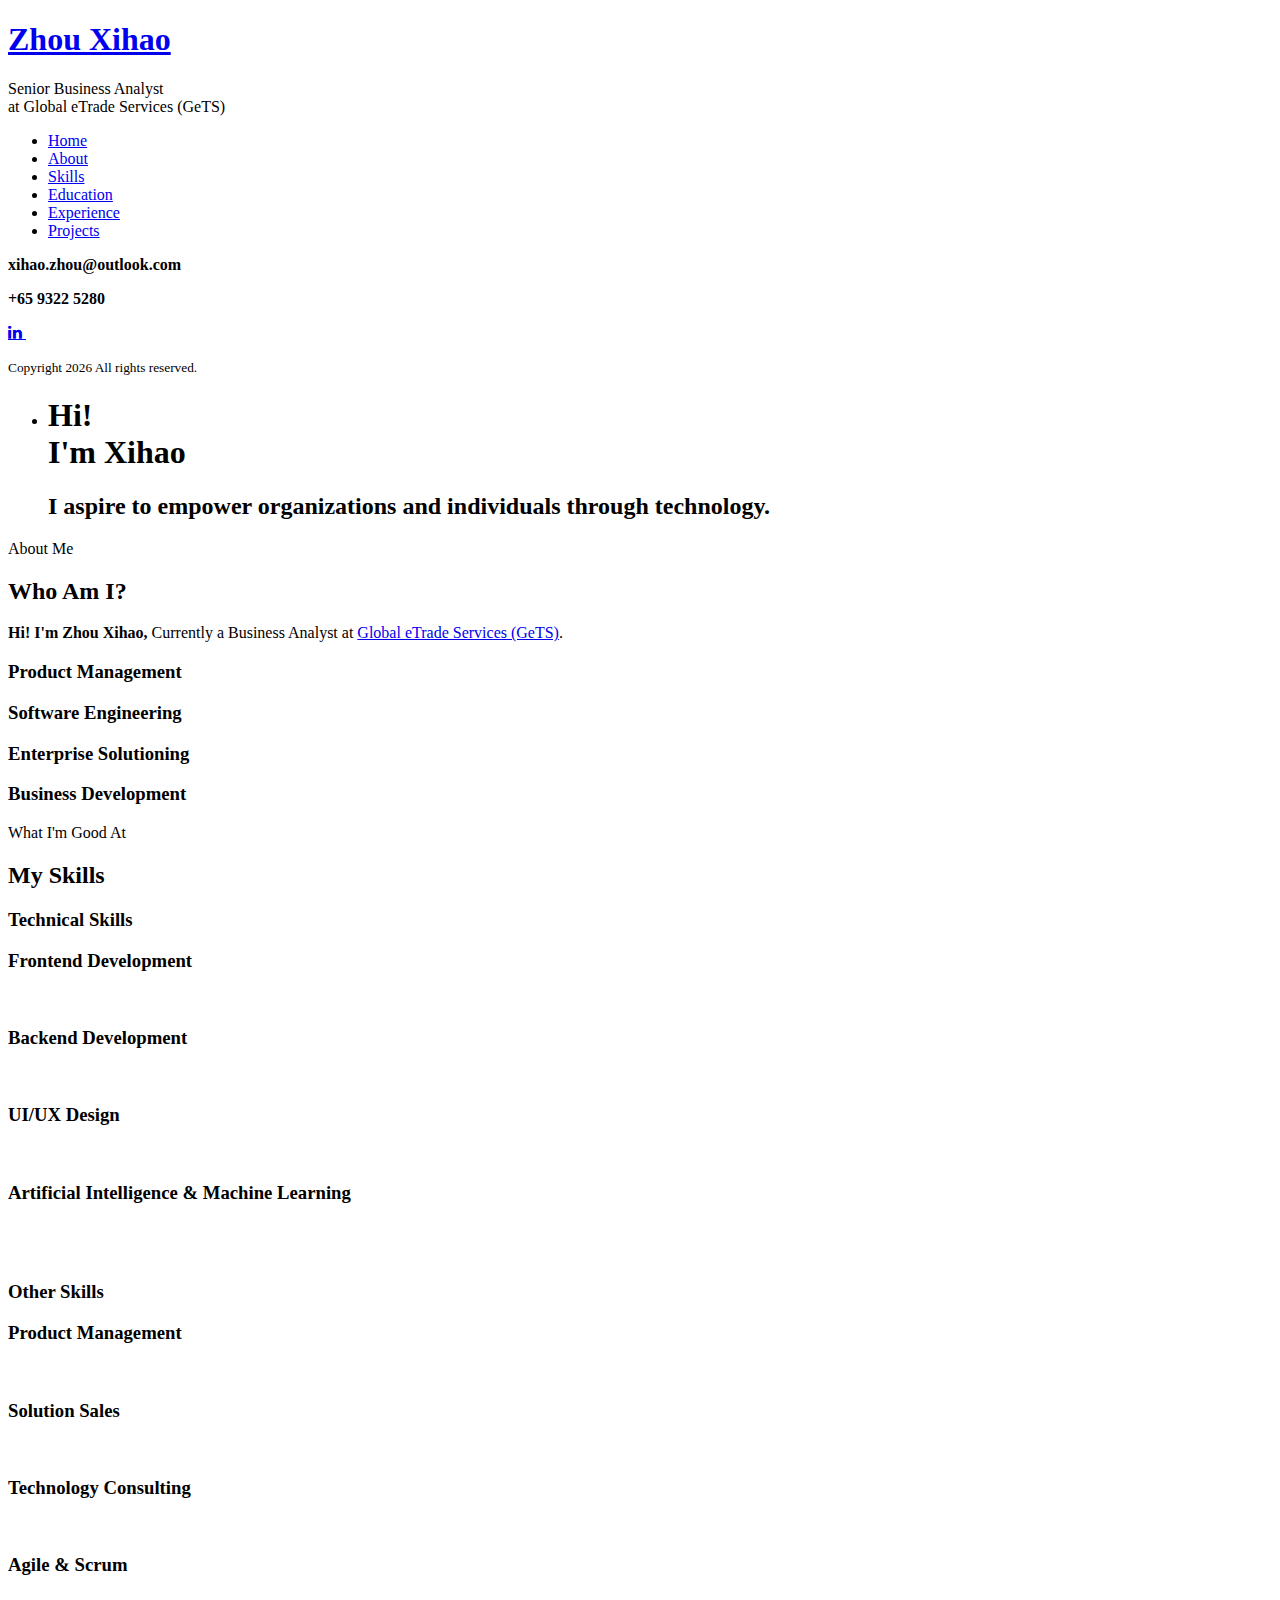
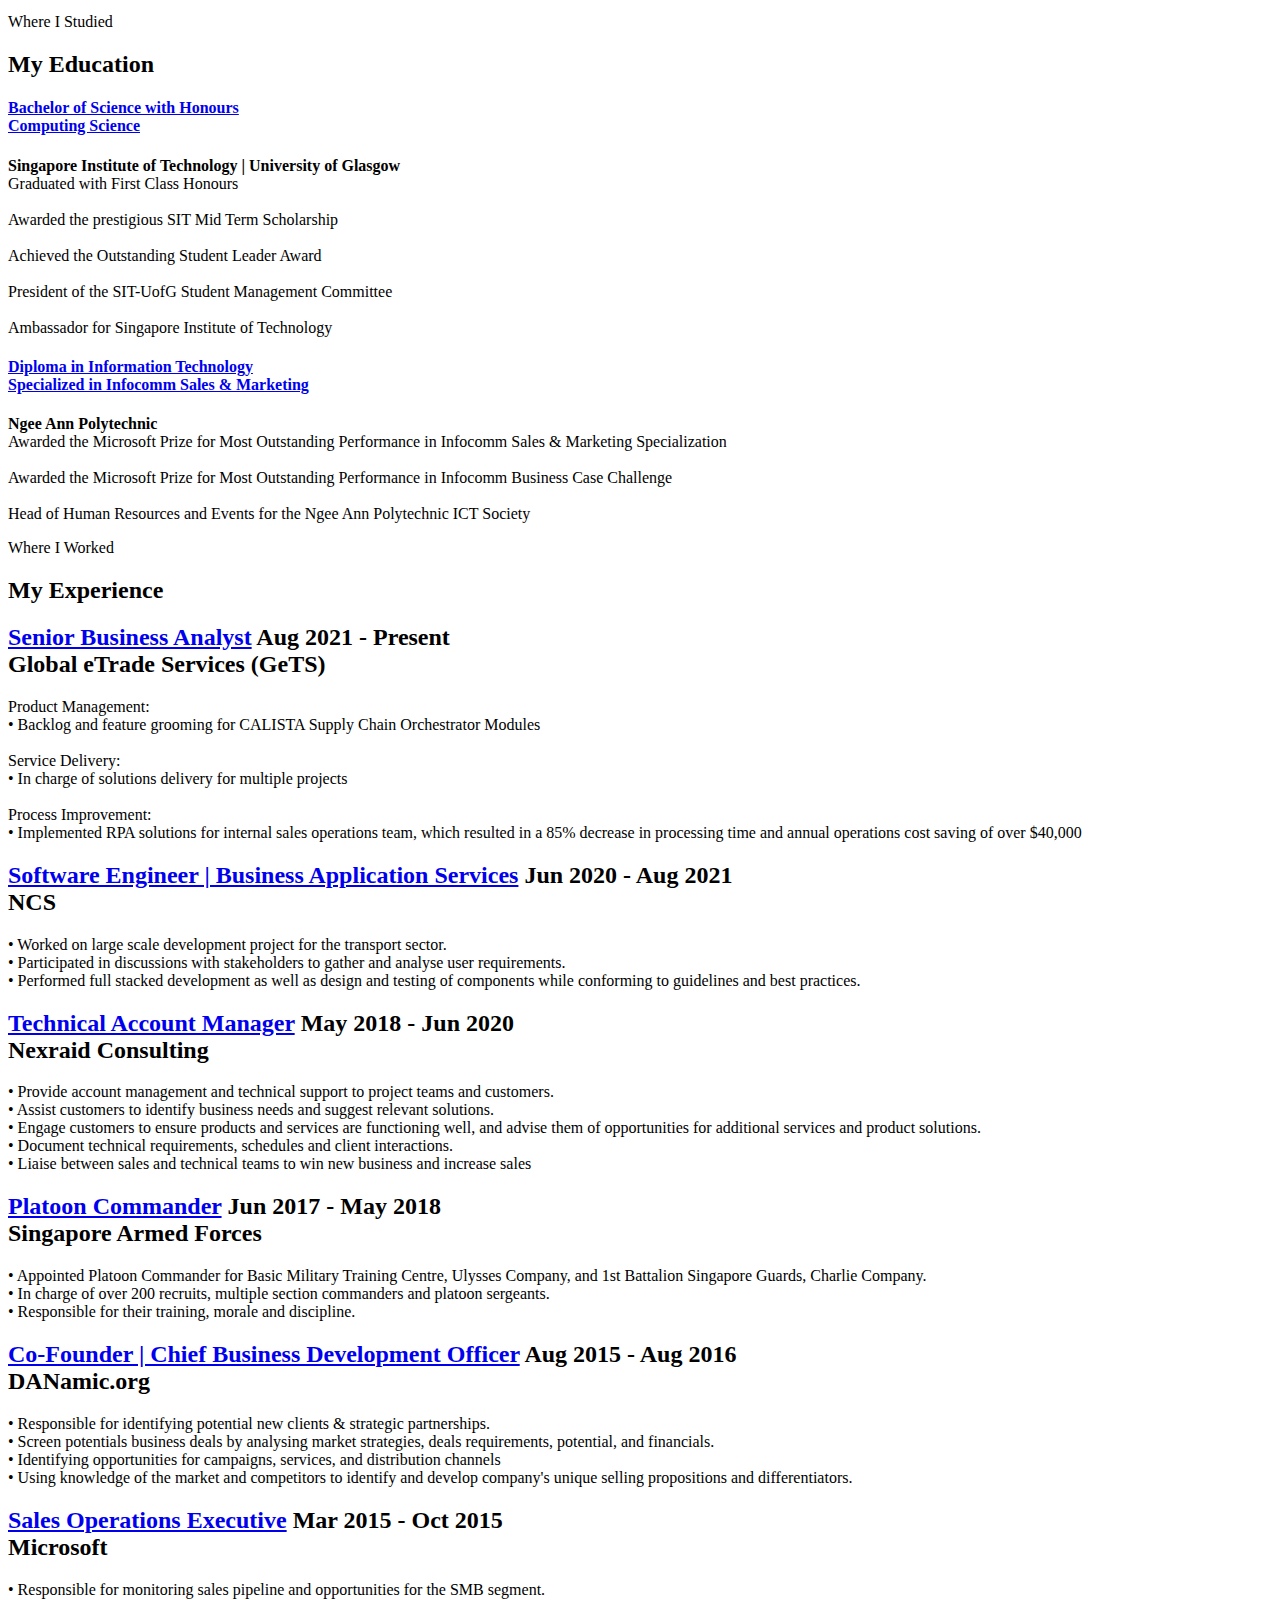
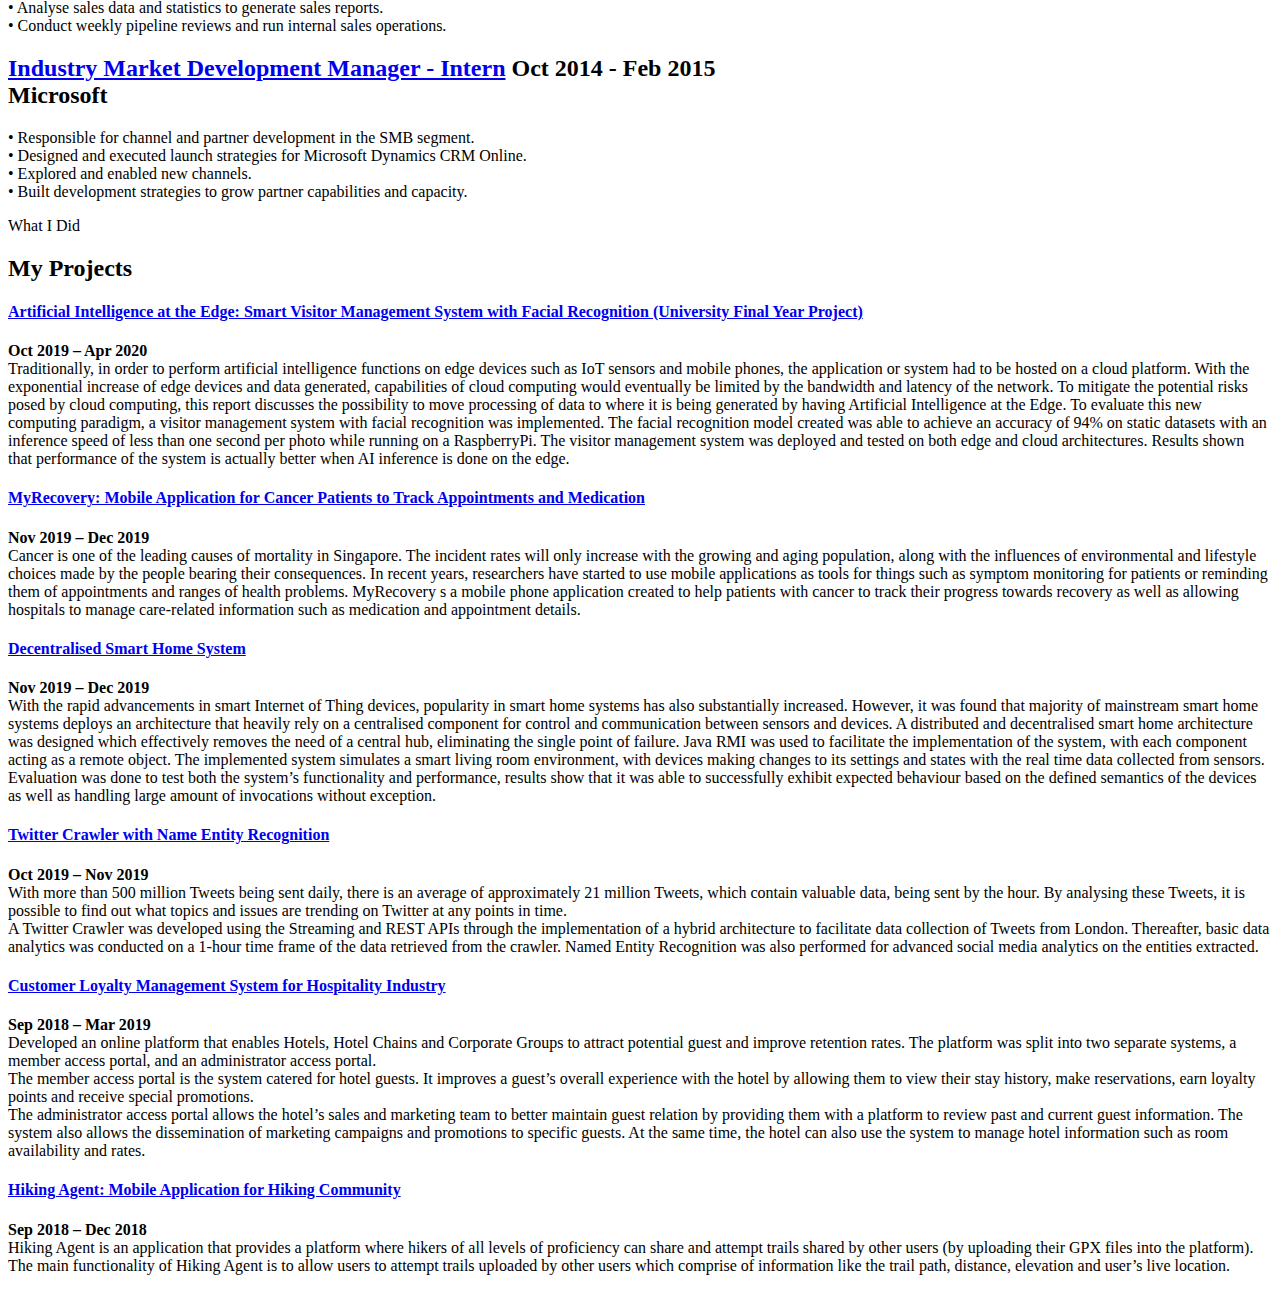
==== commit fa23f70d: "Updated information" ====
--- a/index.html
+++ b/index.html
@@ -45,7 +45,7 @@
 			<div class="text-center">
 				<div class="author-img" style="background-image: url(images/zhou_xihao_photo.png);"></div>
 				<h1 id="colorlib-logo"><a href="index.html">Zhou Xihao</a></h1>
-				<span class="position">Software Engineer at NCS</span>
+				<span class="position">Senior Business Analyst <br> at Global eTrade Services (GeTS)</span>
 			</div>
 
 			<!-- <a href="food.html">About this site</a> -->
@@ -111,12 +111,18 @@
 										<span class="heading-meta">About Me</span>
 										<h2 class="colorlib-heading">Who Am I?</h2>
 										<p><strong>Hi! I'm Zhou Xihao,</strong> 
-											Currently a Software Engineer at <a href="https://www.ncs.com.sg/">NCS</a>.
+											Currently a Business Analyst at <a href="https://globaletrade.services/">Global eTrade Services (GeTS)</a>.
 										</p>
 									</div>
 								</div>
 							</div>
 							<div class="row">
+								<div class="col-md-3 animate-box" data-animate-effect="fadeInRight">
+									<div class="services color-2">
+										<span class="icon2"><i class="icon-globe-outline"></i></span>
+										<h3>Product Management</h3>
+									</div>
+								</div>
 								<div class="col-md-3 animate-box" data-animate-effect="fadeInLeft">
 									<div class="services color-1">
 										<span class="icon2"><i class="icon-data"></i></span>
@@ -129,12 +135,6 @@
 										<h3>Enterprise Solutioning</h3>
 									</div>
 								</div>
-								<div class="col-md-3 animate-box" data-animate-effect="fadeInRight">
-									<div class="services color-2">
-										<span class="icon2"><i class="icon-globe-outline"></i></span>
-										<h3>Project Management</h3>
-									</div>
-								</div>
 								<div class="col-md-3 animate-box" data-animate-effect="fadeInBottom">
 									<div class="services color-4">
 										<span class="icon2"><i class="icon-bulb"></i></span>
@@ -168,7 +168,6 @@
 								<div class="progress">
 								 	<div class="progress-bar color-1" role="progressbar" aria-valuenow="60"
 								  	aria-valuemin="0" aria-valuemax="100" style="width:60%">
-								    <span>60%</span>
 								  	</div>
 								</div>
 							</div>
@@ -180,7 +179,6 @@
 								<div class="progress">
 								 	<div class="progress-bar color-2" role="progressbar" aria-valuenow="80"
 								  	aria-valuemin="0" aria-valuemax="100" style="width:80%">
-								    <span>80%</span>
 								  	</div>
 								</div>
 							</div>
@@ -192,7 +190,6 @@
 								<div class="progress">
 								 	<div class="progress-bar color-4" role="progressbar" aria-valuenow="50"
 								  	aria-valuemin="0" aria-valuemax="100" style="width:50%">
-								    <span>50%</span>
 								  	</div>
 								</div>
 							</div>
@@ -204,7 +201,6 @@
 								<div class="progress">
 								 	<div class="progress-bar color-3" role="progressbar" aria-valuenow="40"
 								  	aria-valuemin="0" aria-valuemax="100" style="width:40%">
-								    <span>40%</span>
 								  	</div>
 								</div>
 							</div>
@@ -240,12 +236,11 @@
 
 						<div class="col-md-6 animate-box" data-animate-effect="fadeInLeft">
 							<div class="progress-wrap">
-								<h3>Business Development</h3>
-								<br>
-								<div class="progress">
-								 	<div class="progress-bar color-1" role="progressbar" aria-valuenow="40"
-								  	aria-valuemin="0" aria-valuemax="100" style="width:40%">
-								    <span>40%</span>
+								<h3>Product Management</h3>
+								<br>
+								<div class="progress">
+								 	<div class="progress-bar color-1" role="progressbar" aria-valuenow="60"
+								  	aria-valuemin="0" aria-valuemax="100" style="width:50%">
 								  	</div>
 								</div>
 							</div>
@@ -257,19 +252,6 @@
 								<div class="progress">
 								 	<div class="progress-bar color-2" role="progressbar" aria-valuenow="60"
 								  	aria-valuemin="0" aria-valuemax="100" style="width:60%">
-								    <span>60%</span>
-								  	</div>
-								</div>
-							</div>
-						</div>
-						<div class="col-md-6 animate-box" data-animate-effect="fadeInLeft">
-							<div class="progress-wrap">
-								<h3>CRM</h3>
-								<br>
-								<div class="progress">
-								 	<div class="progress-bar color-3" role="progressbar" aria-valuenow="50"
-								  	aria-valuemin="0" aria-valuemax="100" style="width:50%">
-								    <span>50%</span>
 								  	</div>
 								</div>
 							</div>
@@ -281,7 +263,17 @@
 								<div class="progress">
 								 	<div class="progress-bar color-4" role="progressbar" aria-valuenow="60"
 								  	aria-valuemin="0" aria-valuemax="100" style="width:60%">
-								    <span>60%</span>
+								  	</div>
+								</div>
+							</div>
+						</div>
+						<div class="col-md-6 animate-box" data-animate-effect="fadeInLeft">
+							<div class="progress-wrap">
+								<h3>Agile & Scrum</h3>
+								<br>
+								<div class="progress">
+								 	<div class="progress-bar color-3" role="progressbar" aria-valuenow="70"
+								  	aria-valuemin="0" aria-valuemax="100" style="width:70%">
 								  	</div>
 								</div>
 							</div>
@@ -309,7 +301,7 @@
 									    </div>
 									    <div id="collapseOne" class="panel-collapse collapse in" role="tabpanel" aria-labelledby="headingOne">
 									         <div class="panel-body">
-												<p><strong>Singapore Institute of Technology | Universiry of Glasgow</strong>
+												<p><strong>Singapore Institute of Technology | University of Glasgow</strong>
 													<br>Graduated with First Class Honours
 													<br>
 													<br>Awarded the prestigious SIT Mid Term Scholarship
@@ -360,26 +352,45 @@
 					<div class="row">
 						<div class="col-md-12">
 								 <div class="timeline-centered">
+
 									<article class="timeline-entry animate-box" data-animate-effect="fadeInTop">
 										<div class="timeline-entry-inner">
-											 <div class="timeline-icon color-5">
+											 <div class="timeline-icon color-2">
 													<i class="icon-pen2"></i>
 											 </div>
 											 <div class="timeline-label">
-												<h2><a href="#">Software Engineer</a> <span>Jun 2020 - Present</span> <span><br>NCS</br></span> </h2>
-												<!-- <p>
+												<h2><a href="#">Senior Business Analyst</a> <span>Aug 2021 - Present</span> <span><br>Global eTrade Services (GeTS)</br></span> </h2>
+												<p>Product Management:
+												<br>• Backlog and feature grooming for CALISTA Supply Chain Orchestrator Modules
 												<br>
+												<br>Service Delivery:
+												<br>• In charge of solutions delivery for multiple projects
 												<br>
-												<br>
-												<br>
-												</p> -->
+												<br>Process Improvement:
+												<br>• Implemented RPA solutions for internal sales operations team, which resulted in a 85% decrease in processing time and annual operations cost saving of over $40,000
+												</p>
+											 </div>
+										</div>
+									 </article>
+
+									<article class="timeline-entry animate-box" data-animate-effect="fadeInTop">
+										<div class="timeline-entry-inner">
+											 <div class="timeline-icon color-1">
+													<i class="icon-pen2"></i>
+											 </div>
+											 <div class="timeline-label">
+												<h2><a href="#">Software Engineer | Business Application Services</a> <span>Jun 2020 - Aug 2021</span> <span><br>NCS</br></span> </h2>
+												<p>• Worked on large scale development project for the transport sector. 
+												<br>• Participated in discussions with stakeholders to gather and analyse user requirements.
+												<br>• Performed full stacked development as well as design and testing of components while conforming to guidelines and best practices.
+												</p>
 											 </div>
 										</div>
 									 </article>
 									 
 									 <article class="timeline-entry animate-box" data-animate-effect="fadeInLeft">
 											<div class="timeline-entry-inner">
-												 <div class="timeline-icon color-1">
+												 <div class="timeline-icon color-5">
 														<i class="icon-pen2"></i>
 												 </div>
 												 <div class="timeline-label">
@@ -396,7 +407,7 @@
 
 									 <article class="timeline-entry animate-box" data-animate-effect="fadeInRight">
 											<div class="timeline-entry-inner">
-												 <div class="timeline-icon color-2">
+												 <div class="timeline-icon color-4">
 														<i class="icon-pen2"></i>
 												 </div>
 												 <div class="timeline-label">
@@ -427,7 +438,7 @@
 
 									 <article class="timeline-entry animate-box" data-animate-effect="fadeInTop">
 											<div class="timeline-entry-inner">
-												 <div class="timeline-icon color-4">
+												 <div class="timeline-icon color-2">
 														<i class="icon-pen2"></i>
 												 </div>
 												 <div class="timeline-label">
@@ -442,7 +453,7 @@
 
 									 <article class="timeline-entry animate-box" data-animate-effect="fadeInLeft">
 											<div class="timeline-entry-inner">
-												 <div class="timeline-icon color-5">
+												 <div class="timeline-icon color-1">
 														<i class="icon-pen2"></i>
 												 </div>
 												 <div class="timeline-label">
